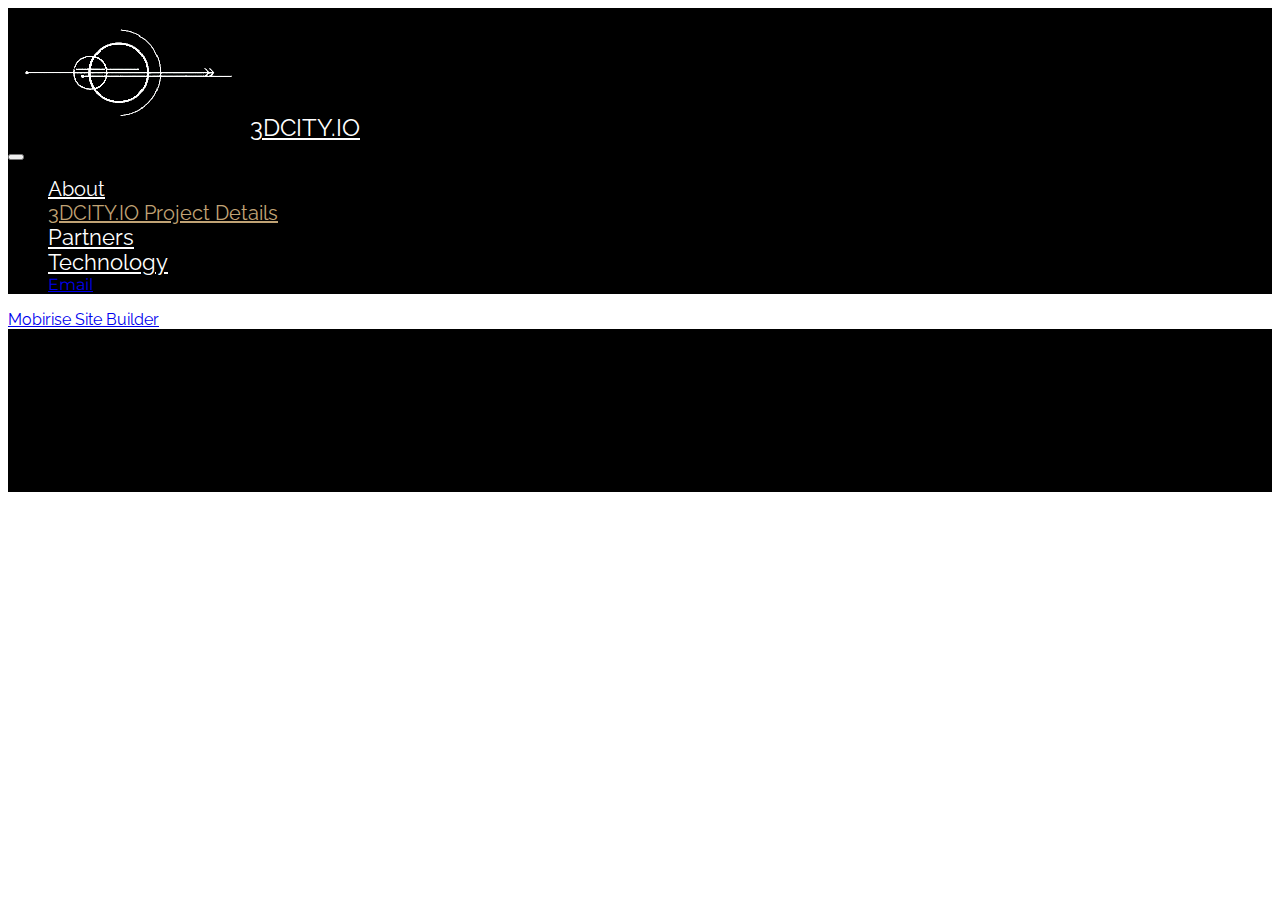
==== about.html @ acca50b5 "create github pages" ====
<!DOCTYPE html>
<html>
<head>
  <!-- Site made with Mobirise Website Builder v3.12.1, https://mobirise.com -->
  <meta charset="UTF-8">
  <meta http-equiv="X-UA-Compatible" content="IE=edge">
  <meta name="generator" content="Mobirise v3.12.1, mobirise.com">
  <meta name="viewport" content="width=device-width, initial-scale=1">
  <link rel="shortcut icon" href="assets/images/favicon-238x128.png" type="image/x-icon">
  <meta name="description" content="About 3Dcity.io">
  <title>About Project 3DCity.io</title>
  <link rel="stylesheet" href="https://fonts.googleapis.com/css?family=Lora:400,700,400italic,700italic&amp;subset=latin">
  <link rel="stylesheet" href="https://fonts.googleapis.com/css?family=Montserrat:400,700">
  <link rel="stylesheet" href="https://fonts.googleapis.com/css?family=Raleway:100,100i,200,200i,300,300i,400,400i,500,500i,600,600i,700,700i,800,800i,900,900i">
  <link rel="stylesheet" href="assets/bootstrap-material-design-font/css/material.css">
  <link rel="stylesheet" href="assets/tether/tether.min.css">
  <link rel="stylesheet" href="assets/bootstrap/css/bootstrap.min.css">
  <link rel="stylesheet" href="assets/dropdown/css/style.css">
  <link rel="stylesheet" href="assets/animate.css/animate.min.css">
  <link rel="stylesheet" href="assets/theme/css/style.css">
  <link rel="stylesheet" href="assets/mobirise/css/mbr-additional.css" type="text/css">
  
  
  
</head>
<body>
<section id="menu-0">

    <nav class="navbar navbar-dropdown bg-color transparent navbar-fixed-top">
        <div class="container">

            <div class="mbr-table">
                <div class="mbr-table-cell">

                    <div class="navbar-brand">
                        <a href="http://3dcity.io" class="navbar-logo"><img src="assets/images/favicon-238x128.png" alt="Mobirise"></a>
                        <a class="navbar-caption text-white" href="http://3dcity.io">3DCITY.IO</a>
                    </div>

                </div>
                <div class="mbr-table-cell">

                    <button class="navbar-toggler pull-xs-right hidden-md-up" type="button" data-toggle="collapse" data-target="#exCollapsingNavbar">
                        <div class="hamburger-icon"></div>
                    </button>

                    <ul class="nav-dropdown collapse pull-xs-right nav navbar-nav navbar-toggleable-sm" id="exCollapsingNavbar"><li class="nav-item"><a class="nav-link link" href="#top">About</a></li><li class="nav-item dropdown open"><a class="nav-link link dropdown-toggle" data-toggle="dropdown-submenu" href="http://3dcity.io" aria-expanded="true">3DCITY.IO Project Details</a><div class="dropdown-menu"><a class="dropdown-item" href="partners.html">Partners<br></a><a class="dropdown-item" href="https://mobirise.com/">Technology</a><a class="dropdown-item" href="https://mobirise.com/"></a></div></li><li class="nav-item nav-btn"><a class="nav-link btn btn-white btn-white-outline" href="mailto:info@3dcity.io">Email</a></li></ul>
                    <button hidden="" class="navbar-toggler navbar-close" type="button" data-toggle="collapse" data-target="#exCollapsingNavbar">
                        <div class="close-icon"></div>
                    </button>

                </div>
            </div>

        </div>
    </nav>

</section>

<section class="engine"><a rel="external" href="https://mobirise.com">Mobirise Site Builder</a></section><footer class="mbr-small-footer mbr-section mbr-section-nopadding mbr-after-navbar" id="footer1-1" style="background-color: rgb(0, 0, 0); padding-top: 3.5rem; padding-bottom: 3.5rem;">
    
    <div class="container">
        <p class="text-xs-center">Copyright (c) 2017 3DCity.IO</p>
    </div>
</footer>


  <script src="assets/web/assets/jquery/jquery.min.js"></script>
  <script src="assets/tether/tether.min.js"></script>
  <script src="assets/bootstrap/js/bootstrap.min.js"></script>
  <script src="assets/smooth-scroll/smooth-scroll.js"></script>
  <script src="assets/dropdown/js/script.min.js"></script>
  <script src="assets/touch-swipe/jquery.touch-swipe.min.js"></script>
  <script src="assets/viewport-checker/jquery.viewportchecker.js"></script>
  <script src="assets/theme/js/script.js"></script>
  
  
  <input name="animation" type="hidden">
  </body>
</html>
---- assets/mobirise/css/mbr-additional.css ----
@import url(https://fonts.googleapis.com/css?family=Montserrat:400,700);
@import url(https://fonts.googleapis.com/css?family=Lora:400,700);
@import url(https://fonts.googleapis.com/css?family=Raleway:400,300,700);



body,
input,
textarea,
.mbr-company .list-group-text {
  font-family: 'Raleway', sans-serif;
}
.mbr-footer-content li,
.mbr-footer .mbr-contacts li {
  font-family: 'Raleway', sans-serif;
}
.btn,
.alert,
h1,
h2,
h3,
h4,
h5,
h6,
.h1,
.h2,
.h3,
.h4,
.h5,
.h6,
.display-1,
.display-2,
.display-3,
.display-4,
.mbr-figure .mbr-figure-caption,
.mbr-gallery-title,
.mbr-map [data-state-details],
.mbr-price {
  font-family: 'Montserrat', sans-serif;
}
.mbr-footer-content h1,
.mbr-footer .mbr-contacts h1,
.mbr-footer-content h2,
.mbr-footer .mbr-contacts h2,
.mbr-footer-content h3,
.mbr-footer .mbr-contacts h3,
.mbr-footer-content h4,
.mbr-footer .mbr-contacts h4,
.mbr-footer-content p strong,
.mbr-footer .mbr-contacts p strong,
.mbr-footer-content strong,
.mbr-footer .mbr-contacts strong {
  font-family: 'Montserrat', sans-serif;
}
.btn-sm,
.lead a,
.lead blockquote,
.mbr-section-subtitle,
.mbr-section-hero .mbr-section-lead,
.mbr-cards .card-subtitle,
.mbr-testimonial .card-block {
  font-family: 'Lora', serif;
}
.mbr-author-name {
  font-family: 'Montserrat', sans-serif;
}
.mbr-author-desc {
  font-family: 'Lora', serif;
}
.mbr-plan-title {
  font-family: 'Montserrat', sans-serif;
}
.mbr-plan-subtitle,
.mbr-plan-price-desc {
  font-family: 'Lora', serif;
}
.bg-primary {
  background-color: #c0a375 !important;
}
.bg-success {
  background-color: #90a878 !important;
}
.bg-info {
  background-color: #7e9b9f !important;
}
.bg-warning {
  background-color: #f3c649 !important;
}
.bg-danger {
  background-color: #f28281 !important;
}
.btn-primary {
  background-color: #c0a375;
  border-color: #c0a375;
  color: #ffffff;
}
.btn-primary:hover,
.btn-primary:focus,
.btn-primary.focus,
.btn-primary:active,
.btn-primary.active {
  color: #ffffff;
  background-color: #a07e49;
  border-color: #a07e49;
}
.btn-primary.disabled,
.btn-primary:disabled {
  color: #ffffff !important;
  background-color: #a07e49 !important;
  border-color: #a07e49 !important;
}
.btn-secondary {
  background-color: #bfcecb;
  border-color: #bfcecb;
  color: #ffffff;
}
.btn-secondary:hover,
.btn-secondary:focus,
.btn-secondary.focus,
.btn-secondary:active,
.btn-secondary.active {
  color: #ffffff;
  background-color: #94ada8;
  border-color: #94ada8;
}
.btn-secondary.disabled,
.btn-secondary:disabled {
  color: #ffffff !important;
  background-color: #94ada8 !important;
  border-color: #94ada8 !important;
}
.btn-info {
  background-color: #7e9b9f;
  border-color: #7e9b9f;
  color: #ffffff;
}
.btn-info:hover,
.btn-info:focus,
.btn-info.focus,
.btn-info:active,
.btn-info.active {
  color: #ffffff;
  background-color: #597478;
  border-color: #597478;
}
.btn-info.disabled,
.btn-info:disabled {
  color: #ffffff !important;
  background-color: #597478 !important;
  border-color: #597478 !important;
}
.btn-success {
  background-color: #90a878;
  border-color: #90a878;
  color: #ffffff;
}
.btn-success:hover,
.btn-success:focus,
.btn-success.focus,
.btn-success:active,
.btn-success.active {
  color: #ffffff;
  background-color: #6a8153;
  border-color: #6a8153;
}
.btn-success.disabled,
.btn-success:disabled {
  color: #ffffff !important;
  background-color: #6a8153 !important;
  border-color: #6a8153 !important;
}
.btn-warning {
  background-color: #f3c649;
  border-color: #f3c649;
  color: #ffffff;
}
.btn-warning:hover,
.btn-warning:focus,
.btn-warning.focus,
.btn-warning:active,
.btn-warning.active {
  color: #ffffff;
  background-color: #e1a90f;
  border-color: #e1a90f;
}
.btn-warning.disabled,
.btn-warning:disabled {
  color: #ffffff !important;
  background-color: #e1a90f !important;
  border-color: #e1a90f !important;
}
.btn-danger {
  background-color: #f28281;
  border-color: #f28281;
  color: #ffffff;
}
.btn-danger:hover,
.btn-danger:focus,
.btn-danger.focus,
.btn-danger:active,
.btn-danger.active {
  color: #ffffff;
  background-color: #eb3d3c;
  border-color: #eb3d3c;
}
.btn-danger.disabled,
.btn-danger:disabled {
  color: #ffffff !important;
  background-color: #eb3d3c !important;
  border-color: #eb3d3c !important;
}
.btn-primary-outline {
  background: none;
  border-color: #8e7041;
  color: #8e7041;
}
.btn-primary-outline:hover,
.btn-primary-outline:focus,
.btn-primary-outline.focus,
.btn-primary-outline:active,
.btn-primary-outline.active {
  color: #ffffff;
  background-color: #c0a375;
  border-color: #c0a375;
}
.btn-primary-outline.disabled,
.btn-primary-outline:disabled {
  color: #ffffff !important;
  background-color: #c0a375 !important;
  border-color: #c0a375 !important;
}
.btn-secondary-outline {
  background: none;
  border-color: #85a29c;
  color: #85a29c;
}
.btn-secondary-outline:hover,
.btn-secondary-outline:focus,
.btn-secondary-outline.focus,
.btn-secondary-outline:active,
.btn-secondary-outline.active {
  color: #ffffff;
  background-color: #bfcecb;
  border-color: #bfcecb;
}
.btn-secondary-outline.disabled,
.btn-secondary-outline:disabled {
  color: #ffffff !important;
  background-color: #bfcecb !important;
  border-color: #bfcecb !important;
}
.btn-info-outline {
  background: none;
  border-color: #4e6669;
  color: #4e6669;
}
.btn-info-outline:hover,
.btn-info-outline:focus,
.btn-info-outline.focus,
.btn-info-outline:active,
.btn-info-outline.active {
  color: #ffffff;
  background-color: #7e9b9f;
  border-color: #7e9b9f;
}
.btn-info-outline.disabled,
.btn-info-outline:disabled {
  color: #ffffff !important;
  background-color: #7e9b9f !important;
  border-color: #7e9b9f !important;
}
.btn-success-outline {
  background: none;
  border-color: #5d7149;
  color: #5d7149;
}
.btn-success-outline:hover,
.btn-success-outline:focus,
.btn-success-outline.focus,
.btn-success-outline:active,
.btn-success-outline.active {
  color: #ffffff;
  background-color: #90a878;
  border-color: #90a878;
}
.btn-success-outline.disabled,
.btn-success-outline:disabled {
  color: #ffffff !important;
  background-color: #90a878 !important;
  border-color: #90a878 !important;
}
.btn-warning-outline {
  background: none;
  border-color: #c9970d;
  color: #c9970d;
}
.btn-warning-outline:hover,
.btn-warning-outline:focus,
.btn-warning-outline.focus,
.btn-warning-outline:active,
.btn-warning-outline.active {
  color: #ffffff;
  background-color: #f3c649;
  border-color: #f3c649;
}
.btn-warning-outline.disabled,
.btn-warning-outline:disabled {
  color: #ffffff !important;
  background-color: #f3c649 !important;
  border-color: #f3c649 !important;
}
.btn-danger-outline {
  background: none;
  border-color: #e82625;
  color: #e82625;
}
.btn-danger-outline:hover,
.btn-danger-outline:focus,
.btn-danger-outline.focus,
.btn-danger-outline:active,
.btn-danger-outline.active {
  color: #ffffff;
  background-color: #f28281;
  border-color: #f28281;
}
.btn-danger-outline.disabled,
.btn-danger-outline:disabled {
  color: #ffffff !important;
  background-color: #f28281 !important;
  border-color: #f28281 !important;
}
.text-primary {
  color: #c0a375 !important;
}
.text-success {
  color: #90a878 !important;
}
.text-info {
  color: #7e9b9f !important;
}
.text-warning {
  color: #f3c649 !important;
}
.text-danger {
  color: #f28281 !important;
}
.alert-success {
  background-color: #90a878;
}
.alert-info {
  background-color: #7e9b9f;
}
.alert-warning {
  background-color: #f3c649;
}
.alert-danger {
  background-color: #f28281;
}
.btn-social {
  border-color: #c0a375;
}
.btn-social:hover {
  background: #c0a375;
}
.mbr-company .list-group-item.active .list-group-text {
  color: #c0a375;
}
.mbr-footer p a,
.mbr-footer ul a {
  color: #c0a375;
}
.mbr-footer-content li::before,
.mbr-footer .mbr-contacts li::before {
  background: #c0a375;
}
.mbr-footer-content li a:hover,
.mbr-footer .mbr-contacts li a:hover {
  color: #c0a375;
}
.lead a,
.lead a:hover {
  color: #c0a375;
}
.lead blockquote {
  border-color: #c0a375;
}
.mbr-plan-header.bg-primary .mbr-plan-subtitle,
.mbr-plan-header.bg-primary .mbr-plan-price-desc {
  color: #e8ddcd;
}
.mbr-plan-header.bg-success .mbr-plan-subtitle,
.mbr-plan-header.bg-success .mbr-plan-price-desc {
  color: #d0dac6;
}
.mbr-plan-header.bg-info .mbr-plan-subtitle,
.mbr-plan-header.bg-info .mbr-plan-price-desc {
  color: #c7d4d5;
}
.mbr-plan-header.bg-warning .mbr-plan-subtitle,
.mbr-plan-header.bg-warning .mbr-plan-price-desc {
  color: #ffffff;
}
.mbr-plan-header.bg-danger .mbr-plan-subtitle,
.mbr-plan-header.bg-danger .mbr-plan-price-desc {
  color: #ffffff;
}
.mbr-small-footer a,
.mbr-gallery-filter li:hover {
  color: #c0a375;
}
.scrollToTop_wraper {
  opacity: 0 !important;
}
#menu-0 .hide-buttons .nav-btn {
  display: none !important;
}
#menu-0 .navbar-caption {
  color: #ffffff;
  font-size: 24px;
}
#menu-0 .navbar-toggler {
  color: #ffffff;
}
#menu-0 .link,
#menu-0 .dropdown-item {
  color: #ffffff;
}
#menu-0 .link {
  font-size: 1.25rem;
}
#menu-0 .dropdown-item,
#menu-0 .nav-dropdown-sm .link {
  font-size: 1.354rem;
}
#menu-0 .link:hover,
#menu-0 .dropdown-item:hover,
#menu-0 .link:focus,
#menu-0 .dropdown-item:focus {
  color: #c0a375;
}
#menu-0 .link[aria-expanded="true"],
#menu-0 .dropdown-menu {
  background: #000000;
}
#menu-0 .nav-dropdown-sm .link:focus,
#menu-0 .nav-dropdown-sm .link:hover,
#menu-0 .nav-dropdown-sm .dropdown-item:focus,
#menu-0 .nav-dropdown-sm .dropdown-item:hover {
  background: #000000!important;
}
#menu-0 .navbar,
#menu-0 .nav-dropdown-sm,
#menu-0 .nav-dropdown-sm .link[aria-expanded="true"],
#menu-0 .nav-dropdown-sm .dropdown-menu {
  background: #000000;
}
#menu-0 .bg-color.transparent .link {
  color: #ffffff;
  transition: none;
}
#menu-0 .bg-color.transparent.opened .link {
  transition: color 0.2s ease-in-out;
}
#menu-0 .bg-color.transparent.opened .link:hover,
#menu-0 .bg-color.transparent.opened .link:focus {
  color: #c0a375;
}
#menu-0 .link[aria-expanded="true"],
#menu-0 .dropdown-item[aria-expanded="true"] {
  color: #c0a375!important;
}
#menu-0 .close-icon::before,
#menu-0 .close-icon::after {
  background-color: #ffffff;
}
#content5-8 .mbr-section-title,
#content5-8 p {
  color: #fff;
}
#menu-0 .hide-buttons .nav-btn {
  display: none !important;
}
#menu-0 .navbar-caption {
  color: #ffffff;
  font-size: 24px;
}
#menu-0 .navbar-toggler {
  color: #ffffff;
}
#menu-0 .link,
#menu-0 .dropdown-item {
  color: #ffffff;
}
#menu-0 .link {
  font-size: 1.25rem;
}
#menu-0 .dropdown-item,
#menu-0 .nav-dropdown-sm .link {
  font-size: 1.354rem;
}
#menu-0 .link:hover,
#menu-0 .dropdown-item:hover,
#menu-0 .link:focus,
#menu-0 .dropdown-item:focus {
  color: #c0a375;
}
#menu-0 .link[aria-expanded="true"],
#menu-0 .dropdown-menu {
  background: #000000;
}
#menu-0 .nav-dropdown-sm .link:focus,
#menu-0 .nav-dropdown-sm .link:hover,
#menu-0 .nav-dropdown-sm .dropdown-item:focus,
#menu-0 .nav-dropdown-sm .dropdown-item:hover {
  background: #000000!important;
}
#menu-0 .navbar,
#menu-0 .nav-dropdown-sm,
#menu-0 .nav-dropdown-sm .link[aria-expanded="true"],
#menu-0 .nav-dropdown-sm .dropdown-menu {
  background: #000000;
}
#menu-0 .bg-color.transparent .link {
  color: #ffffff;
  transition: none;
}
#menu-0 .bg-color.transparent.opened .link {
  transition: color 0.2s ease-in-out;
}
#menu-0 .bg-color.transparent.opened .link:hover,
#menu-0 .bg-color.transparent.opened .link:focus {
  color: #c0a375;
}
#menu-0 .link[aria-expanded="true"],
#menu-0 .dropdown-item[aria-expanded="true"] {
  color: #c0a375!important;
}
#menu-0 .close-icon::before,
#menu-0 .close-icon::after {
  background-color: #ffffff;
}
#menu-2 .hide-buttons .nav-btn {
  display: none !important;
}
#menu-2 .navbar-caption {
  color: #ffffff;
  font-size: 24px;
}
#menu-2 .navbar-toggler {
  color: #ffffff;
}
#menu-2 .link,
#menu-2 .dropdown-item {
  color: #ffffff;
}
#menu-2 .link {
  font-size: 1.25rem;
}
#menu-2 .dropdown-item,
#menu-2 .nav-dropdown-sm .link {
  font-size: 1.354rem;
}
#menu-2 .link:hover,
#menu-2 .dropdown-item:hover,
#menu-2 .link:focus,
#menu-2 .dropdown-item:focus {
  color: #c0a375;
}
#menu-2 .link[aria-expanded="true"],
#menu-2 .dropdown-menu {
  background: #000000;
}
#menu-2 .nav-dropdown-sm .link:focus,
#menu-2 .nav-dropdown-sm .link:hover,
#menu-2 .nav-dropdown-sm .dropdown-item:focus,
#menu-2 .nav-dropdown-sm .dropdown-item:hover {
  background: #000000!important;
}
#menu-2 .navbar,
#menu-2 .nav-dropdown-sm,
#menu-2 .nav-dropdown-sm .link[aria-expanded="true"],
#menu-2 .nav-dropdown-sm .dropdown-menu {
  background: #000000;
}
#menu-2 .bg-color.transparent .link {
  color: #ffffff;
  transition: none;
}
#menu-2 .bg-color.transparent.opened .link {
  transition: color 0.2s ease-in-out;
}
#menu-2 .bg-color.transparent.opened .link:hover,
#menu-2 .bg-color.transparent.opened .link:focus {
  color: #c0a375;
}
#menu-2 .link[aria-expanded="true"],
#menu-2 .dropdown-item[aria-expanded="true"] {
  color: #c0a375!important;
}
#menu-2 .close-icon::before,
#menu-2 .close-icon::after {
  background-color: #ffffff;
}
#menu-4 .hide-buttons .nav-btn {
  display: none !important;
}
#menu-4 .navbar-caption {
  color: #ffffff;
  font-size: 24px;
}
#menu-4 .navbar-toggler {
  color: #ffffff;
}
#menu-4 .link,
#menu-4 .dropdown-item {
  color: #ffffff;
}
#menu-4 .link {
  font-size: 1.25rem;
}
#menu-4 .dropdown-item,
#menu-4 .nav-dropdown-sm .link {
  font-size: 1.354rem;
}
#menu-4 .link:hover,
#menu-4 .dropdown-item:hover,
#menu-4 .link:focus,
#menu-4 .dropdown-item:focus {
  color: #c0a375;
}
#menu-4 .link[aria-expanded="true"],
#menu-4 .dropdown-menu {
  background: #000000;
}
#menu-4 .nav-dropdown-sm .link:focus,
#menu-4 .nav-dropdown-sm .link:hover,
#menu-4 .nav-dropdown-sm .dropdown-item:focus,
#menu-4 .nav-dropdown-sm .dropdown-item:hover {
  background: #000000!important;
}
#menu-4 .navbar,
#menu-4 .nav-dropdown-sm,
#menu-4 .nav-dropdown-sm .link[aria-expanded="true"],
#menu-4 .nav-dropdown-sm .dropdown-menu {
  background: #000000;
}
#menu-4 .bg-color.transparent .link {
  color: #ffffff;
  transition: none;
}
#menu-4 .bg-color.transparent.opened .link {
  transition: color 0.2s ease-in-out;
}
#menu-4 .bg-color.transparent.opened .link:hover,
#menu-4 .bg-color.transparent.opened .link:focus {
  color: #c0a375;
}
#menu-4 .link[aria-expanded="true"],
#menu-4 .dropdown-item[aria-expanded="true"] {
  color: #c0a375!important;
}
#menu-4 .close-icon::before,
#menu-4 .close-icon::after {
  background-color: #ffffff;
}
#content5-7 .mbr-section-title,
#content5-7 p {
  color: #fff;
}
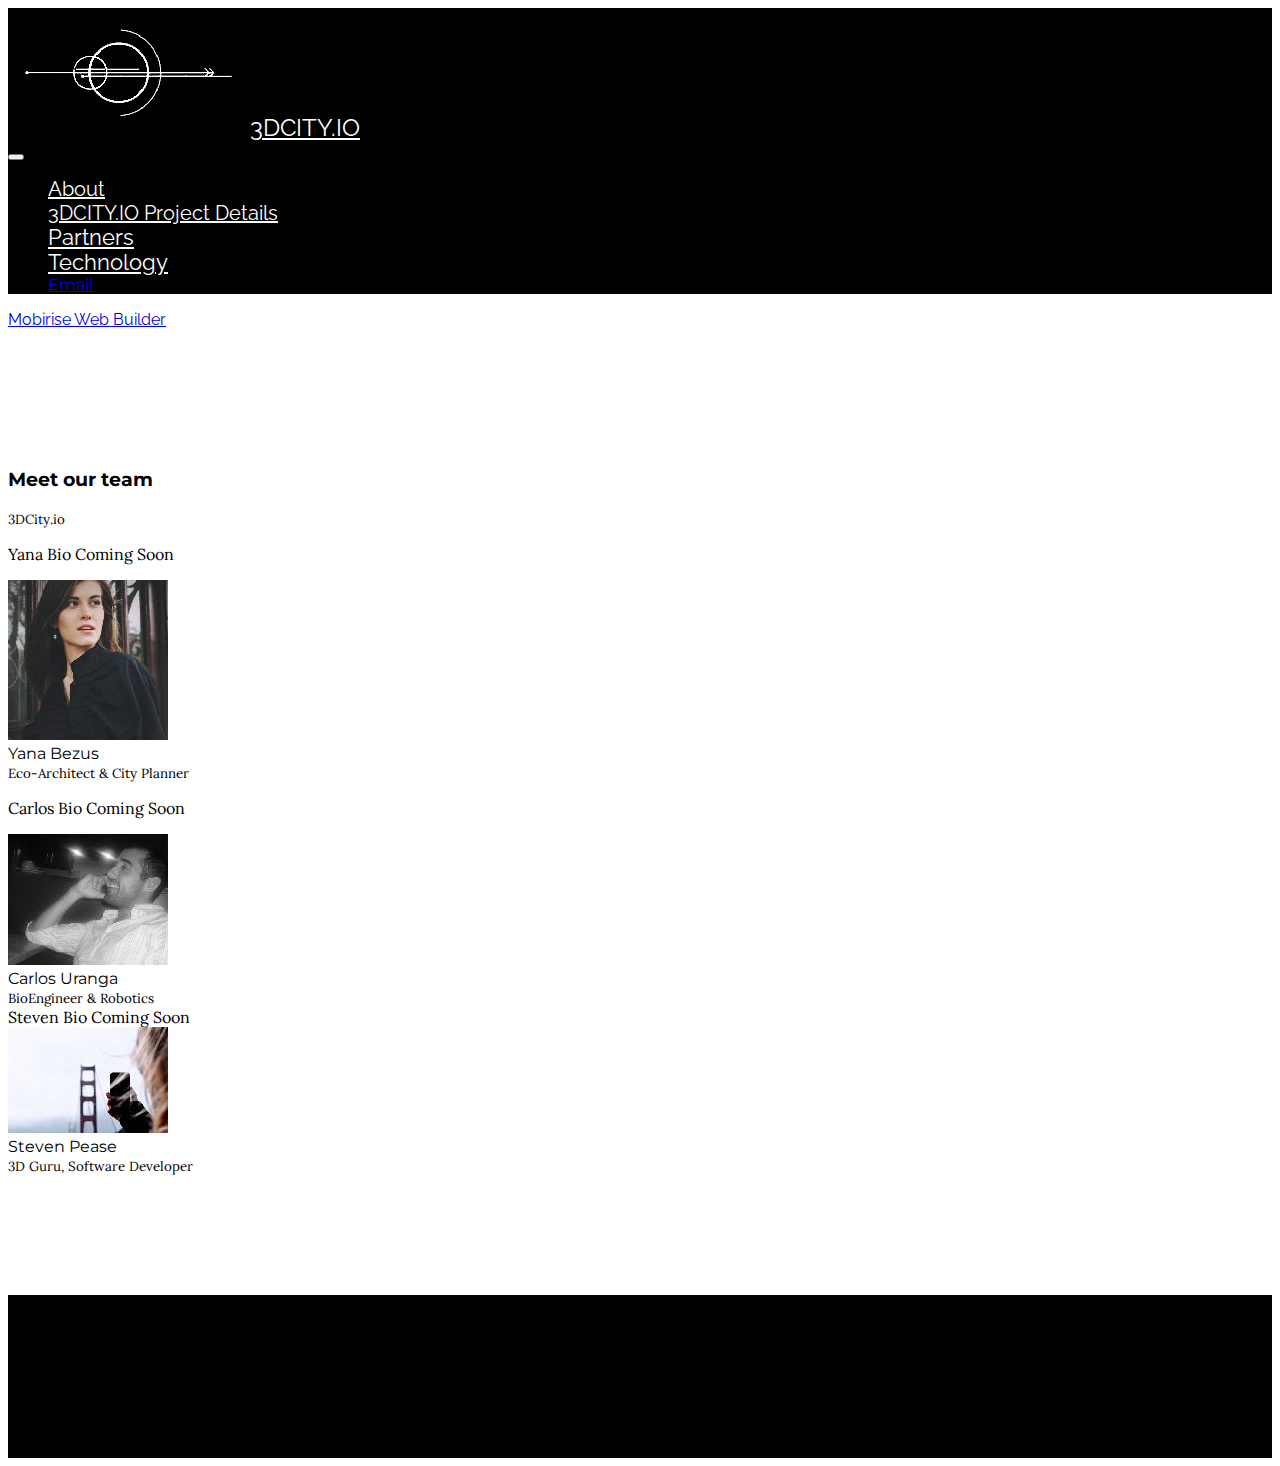
==== commit 11328a0a: "create github pages" ====
--- a/about.html
+++ b/about.html
@@ -7,8 +7,8 @@
   <meta name="generator" content="Mobirise v3.12.1, mobirise.com">
   <meta name="viewport" content="width=device-width, initial-scale=1">
   <link rel="shortcut icon" href="assets/images/favicon-238x128.png" type="image/x-icon">
-  <meta name="description" content="About 3Dcity.io">
-  <title>About Project 3DCity.io</title>
+  <meta name="description" content="">
+  <title>About</title>
   <link rel="stylesheet" href="https://fonts.googleapis.com/css?family=Lora:400,700,400italic,700italic&amp;subset=latin">
   <link rel="stylesheet" href="https://fonts.googleapis.com/css?family=Montserrat:400,700">
   <link rel="stylesheet" href="https://fonts.googleapis.com/css?family=Raleway:100,100i,200,200i,300,300i,400,400i,500,500i,600,600i,700,700i,800,800i,900,900i">
@@ -24,7 +24,7 @@
   
 </head>
 <body>
-<section id="menu-0">
+<section id="menu-b">
 
     <nav class="navbar navbar-dropdown bg-color transparent navbar-fixed-top">
         <div class="container">
@@ -44,7 +44,7 @@
                         <div class="hamburger-icon"></div>
                     </button>
 
-                    <ul class="nav-dropdown collapse pull-xs-right nav navbar-nav navbar-toggleable-sm" id="exCollapsingNavbar"><li class="nav-item"><a class="nav-link link" href="#top">About</a></li><li class="nav-item dropdown open"><a class="nav-link link dropdown-toggle" data-toggle="dropdown-submenu" href="http://3dcity.io" aria-expanded="true">3DCITY.IO Project Details</a><div class="dropdown-menu"><a class="dropdown-item" href="partners.html">Partners<br></a><a class="dropdown-item" href="https://mobirise.com/">Technology</a><a class="dropdown-item" href="https://mobirise.com/"></a></div></li><li class="nav-item nav-btn"><a class="nav-link btn btn-white btn-white-outline" href="mailto:info@3dcity.io">Email</a></li></ul>
+                    <ul class="nav-dropdown collapse pull-xs-right nav navbar-nav navbar-toggleable-sm" id="exCollapsingNavbar"><li class="nav-item"><a class="nav-link link" href="#top">About</a></li><li class="nav-item dropdown"><a class="nav-link link dropdown-toggle" data-toggle="dropdown-submenu" href="http://3dcity.io" aria-expanded="false">3DCITY.IO Project Details</a><div class="dropdown-menu"><a class="dropdown-item" href="partners.html">Partners<br></a><a class="dropdown-item" href="https://mobirise.com/">Technology</a><a class="dropdown-item" href="https://mobirise.com/"></a></div></li><li class="nav-item nav-btn"><a class="nav-link btn btn-white btn-white-outline" href="mailto:info@3dcity.io">Email</a></li></ul>
                     <button hidden="" class="navbar-toggler navbar-close" type="button" data-toggle="collapse" data-target="#exCollapsingNavbar">
                         <div class="close-icon"></div>
                     </button>
@@ -57,7 +57,67 @@
 
 </section>
 
-<section class="engine"><a rel="external" href="https://mobirise.com">Mobirise Site Builder</a></section><footer class="mbr-small-footer mbr-section mbr-section-nopadding mbr-after-navbar" id="footer1-1" style="background-color: rgb(0, 0, 0); padding-top: 3.5rem; padding-bottom: 3.5rem;">
+<section class="engine"><a rel="external" href="https://mobirise.com">Mobirise Web Builder</a></section><section class="mbr-section mbr-after-navbar" id="testimonials1-d" style="background-color: rgb(255, 255, 255); padding-top: 120px; padding-bottom: 120px;">
+
+    
+
+        <div class="mbr-section mbr-section__container mbr-section__container--middle">
+            <div class="container">
+                <div class="row">
+                    <div class="col-xs-12 text-xs-center">
+                        <h3 class="mbr-section-title display-2">Meet our team</h3>
+                        <small class="mbr-section-subtitle">3DCity.io</small>
+                    </div>
+                </div>
+            </div>
+        </div>
+
+
+    <div class="mbr-testimonials mbr-section mbr-section-nopadding">
+        <div class="container">
+            <div class="row">
+
+                <div class="col-xs-12 col-lg-4">
+
+                    <div class="mbr-testimonial card mbr-testimonial-lg">
+                        <div class="card-block"><p>Yana Bio Coming Soon</p></div>
+                        <div class="mbr-author card-footer">
+                            <div class="mbr-author-img"><img src="assets/images/yanita-160x160.jpg" class="img-circle"></div>
+                            <div class="mbr-author-name">Yana Bezus</div>
+                            <small class="mbr-author-desc">Eco-Architect &amp; City Planner</small>
+                        </div>
+                    </div>
+                </div><div class="col-xs-12 col-lg-4">
+
+                    <div class="mbr-testimonial card mbr-testimonial-lg">
+                        <div class="card-block"><p>Carlos Bio Coming Soon</p></div>
+                        <div class="mbr-author card-footer">
+                            <div class="mbr-author-img"><img src="assets/images/carlos-profile-160x131.jpg" class="img-circle"></div>
+                            <div class="mbr-author-name">Carlos Uranga</div>
+                            <small class="mbr-author-desc">BioEngineer &amp; Robotics</small>
+                        </div>
+                    </div>
+                </div><div class="col-xs-12 col-lg-4">
+
+                    <div class="mbr-testimonial card mbr-testimonial-lg">
+                        <div class="card-block">Steven Bio Coming Soon</div>
+                        <div class="mbr-author card-footer">
+                            <div class="mbr-author-img"><img src="assets/images/mbr-160x106.jpg" class="img-circle"></div>
+                            <div class="mbr-author-name">Steven Pease</div>
+                            <small class="mbr-author-desc">3D Guru, Software Developer</small>
+                        </div>
+                    </div>
+                </div>
+
+            </div>
+
+        </div>
+
+    </div>
+
+</section>
+
+<footer class="mbr-small-footer mbr-section mbr-section-nopadding" id="footer1-c" style="background-color: rgb(0, 0, 0); padding-top: 3.5rem; padding-bottom: 3.5rem;">
     
     <div class="container">
         <p class="text-xs-center">Copyright (c) 2017 3DCity.IO</p>
--- a/assets/mobirise/css/mbr-additional.css
+++ b/assets/mobirise/css/mbr-additional.css
@@ -477,68 +477,6 @@
 #content5-8 p {
   color: #fff;
 }
-#menu-0 .hide-buttons .nav-btn {
-  display: none !important;
-}
-#menu-0 .navbar-caption {
-  color: #ffffff;
-  font-size: 24px;
-}
-#menu-0 .navbar-toggler {
-  color: #ffffff;
-}
-#menu-0 .link,
-#menu-0 .dropdown-item {
-  color: #ffffff;
-}
-#menu-0 .link {
-  font-size: 1.25rem;
-}
-#menu-0 .dropdown-item,
-#menu-0 .nav-dropdown-sm .link {
-  font-size: 1.354rem;
-}
-#menu-0 .link:hover,
-#menu-0 .dropdown-item:hover,
-#menu-0 .link:focus,
-#menu-0 .dropdown-item:focus {
-  color: #c0a375;
-}
-#menu-0 .link[aria-expanded="true"],
-#menu-0 .dropdown-menu {
-  background: #000000;
-}
-#menu-0 .nav-dropdown-sm .link:focus,
-#menu-0 .nav-dropdown-sm .link:hover,
-#menu-0 .nav-dropdown-sm .dropdown-item:focus,
-#menu-0 .nav-dropdown-sm .dropdown-item:hover {
-  background: #000000!important;
-}
-#menu-0 .navbar,
-#menu-0 .nav-dropdown-sm,
-#menu-0 .nav-dropdown-sm .link[aria-expanded="true"],
-#menu-0 .nav-dropdown-sm .dropdown-menu {
-  background: #000000;
-}
-#menu-0 .bg-color.transparent .link {
-  color: #ffffff;
-  transition: none;
-}
-#menu-0 .bg-color.transparent.opened .link {
-  transition: color 0.2s ease-in-out;
-}
-#menu-0 .bg-color.transparent.opened .link:hover,
-#menu-0 .bg-color.transparent.opened .link:focus {
-  color: #c0a375;
-}
-#menu-0 .link[aria-expanded="true"],
-#menu-0 .dropdown-item[aria-expanded="true"] {
-  color: #c0a375!important;
-}
-#menu-0 .close-icon::before,
-#menu-0 .close-icon::after {
-  background-color: #ffffff;
-}
 #menu-2 .hide-buttons .nav-btn {
   display: none !important;
 }
@@ -667,3 +605,65 @@
 #content5-7 p {
   color: #fff;
 }
+#menu-b .hide-buttons .nav-btn {
+  display: none !important;
+}
+#menu-b .navbar-caption {
+  color: #ffffff;
+  font-size: 24px;
+}
+#menu-b .navbar-toggler {
+  color: #ffffff;
+}
+#menu-b .link,
+#menu-b .dropdown-item {
+  color: #ffffff;
+}
+#menu-b .link {
+  font-size: 1.25rem;
+}
+#menu-b .dropdown-item,
+#menu-b .nav-dropdown-sm .link {
+  font-size: 1.354rem;
+}
+#menu-b .link:hover,
+#menu-b .dropdown-item:hover,
+#menu-b .link:focus,
+#menu-b .dropdown-item:focus {
+  color: #c0a375;
+}
+#menu-b .link[aria-expanded="true"],
+#menu-b .dropdown-menu {
+  background: #000000;
+}
+#menu-b .nav-dropdown-sm .link:focus,
+#menu-b .nav-dropdown-sm .link:hover,
+#menu-b .nav-dropdown-sm .dropdown-item:focus,
+#menu-b .nav-dropdown-sm .dropdown-item:hover {
+  background: #000000!important;
+}
+#menu-b .navbar,
+#menu-b .nav-dropdown-sm,
+#menu-b .nav-dropdown-sm .link[aria-expanded="true"],
+#menu-b .nav-dropdown-sm .dropdown-menu {
+  background: #000000;
+}
+#menu-b .bg-color.transparent .link {
+  color: #ffffff;
+  transition: none;
+}
+#menu-b .bg-color.transparent.opened .link {
+  transition: color 0.2s ease-in-out;
+}
+#menu-b .bg-color.transparent.opened .link:hover,
+#menu-b .bg-color.transparent.opened .link:focus {
+  color: #c0a375;
+}
+#menu-b .link[aria-expanded="true"],
+#menu-b .dropdown-item[aria-expanded="true"] {
+  color: #c0a375!important;
+}
+#menu-b .close-icon::before,
+#menu-b .close-icon::after {
+  background-color: #ffffff;
+}
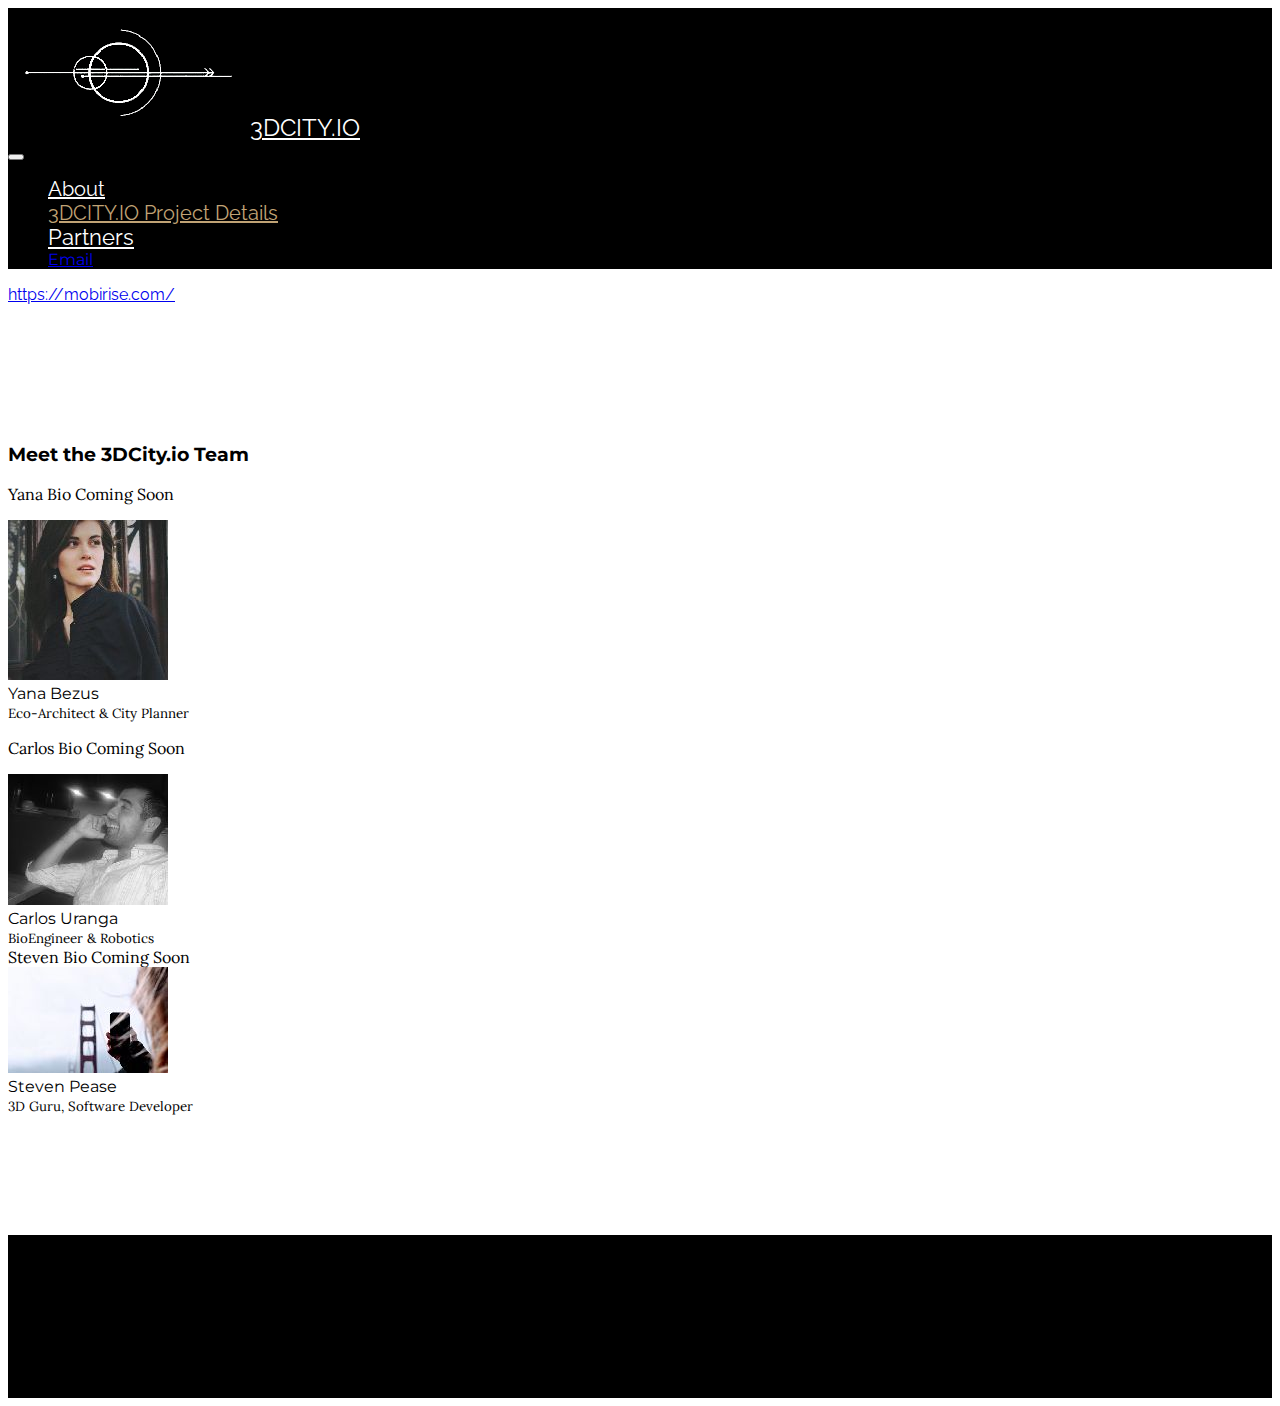
==== commit 81053490: "create github pages" ====
--- a/about.html
+++ b/about.html
@@ -44,7 +44,7 @@
                         <div class="hamburger-icon"></div>
                     </button>
 
-                    <ul class="nav-dropdown collapse pull-xs-right nav navbar-nav navbar-toggleable-sm" id="exCollapsingNavbar"><li class="nav-item"><a class="nav-link link" href="#top">About</a></li><li class="nav-item dropdown"><a class="nav-link link dropdown-toggle" data-toggle="dropdown-submenu" href="http://3dcity.io" aria-expanded="false">3DCITY.IO Project Details</a><div class="dropdown-menu"><a class="dropdown-item" href="partners.html">Partners<br></a><a class="dropdown-item" href="https://mobirise.com/">Technology</a><a class="dropdown-item" href="https://mobirise.com/"></a></div></li><li class="nav-item nav-btn"><a class="nav-link btn btn-white btn-white-outline" href="mailto:info@3dcity.io">Email</a></li></ul>
+                    <ul class="nav-dropdown collapse pull-xs-right nav navbar-nav navbar-toggleable-sm" id="exCollapsingNavbar"><li class="nav-item"><a class="nav-link link" href="about.html">About</a></li><li class="nav-item dropdown open"><a class="nav-link link dropdown-toggle" data-toggle="dropdown-submenu" href="http://3dcity.io" aria-expanded="true">3DCITY.IO Project Details</a><div class="dropdown-menu"><a class="dropdown-item" href="partners.html">Partners<br></a><a class="dropdown-item" href="https://mobirise.com/"></a></div></li><li class="nav-item nav-btn"><a class="nav-link btn btn-white btn-white-outline" href="mailto:info@3dcity.io">Email</a></li></ul>
                     <button hidden="" class="navbar-toggler navbar-close" type="button" data-toggle="collapse" data-target="#exCollapsingNavbar">
                         <div class="close-icon"></div>
                     </button>
@@ -57,7 +57,7 @@
 
 </section>
 
-<section class="engine"><a rel="external" href="https://mobirise.com">Mobirise Web Builder</a></section><section class="mbr-section mbr-after-navbar" id="testimonials1-d" style="background-color: rgb(255, 255, 255); padding-top: 120px; padding-bottom: 120px;">
+<section class="engine"><a rel="external" href="https://mobirise.com">https://mobirise.com/</a></section><section class="mbr-section mbr-after-navbar" id="testimonials1-d" style="background-color: rgb(255, 255, 255); padding-top: 120px; padding-bottom: 120px;">
 
     
 
@@ -65,8 +65,8 @@
             <div class="container">
                 <div class="row">
                     <div class="col-xs-12 text-xs-center">
-                        <h3 class="mbr-section-title display-2">Meet our team</h3>
-                        <small class="mbr-section-subtitle">3DCity.io</small>
+                        <h3 class="mbr-section-title display-2">Meet the 3DCity.io Team</h3>
+                        <small class="mbr-section-subtitle"></small>
                     </div>
                 </div>
             </div>
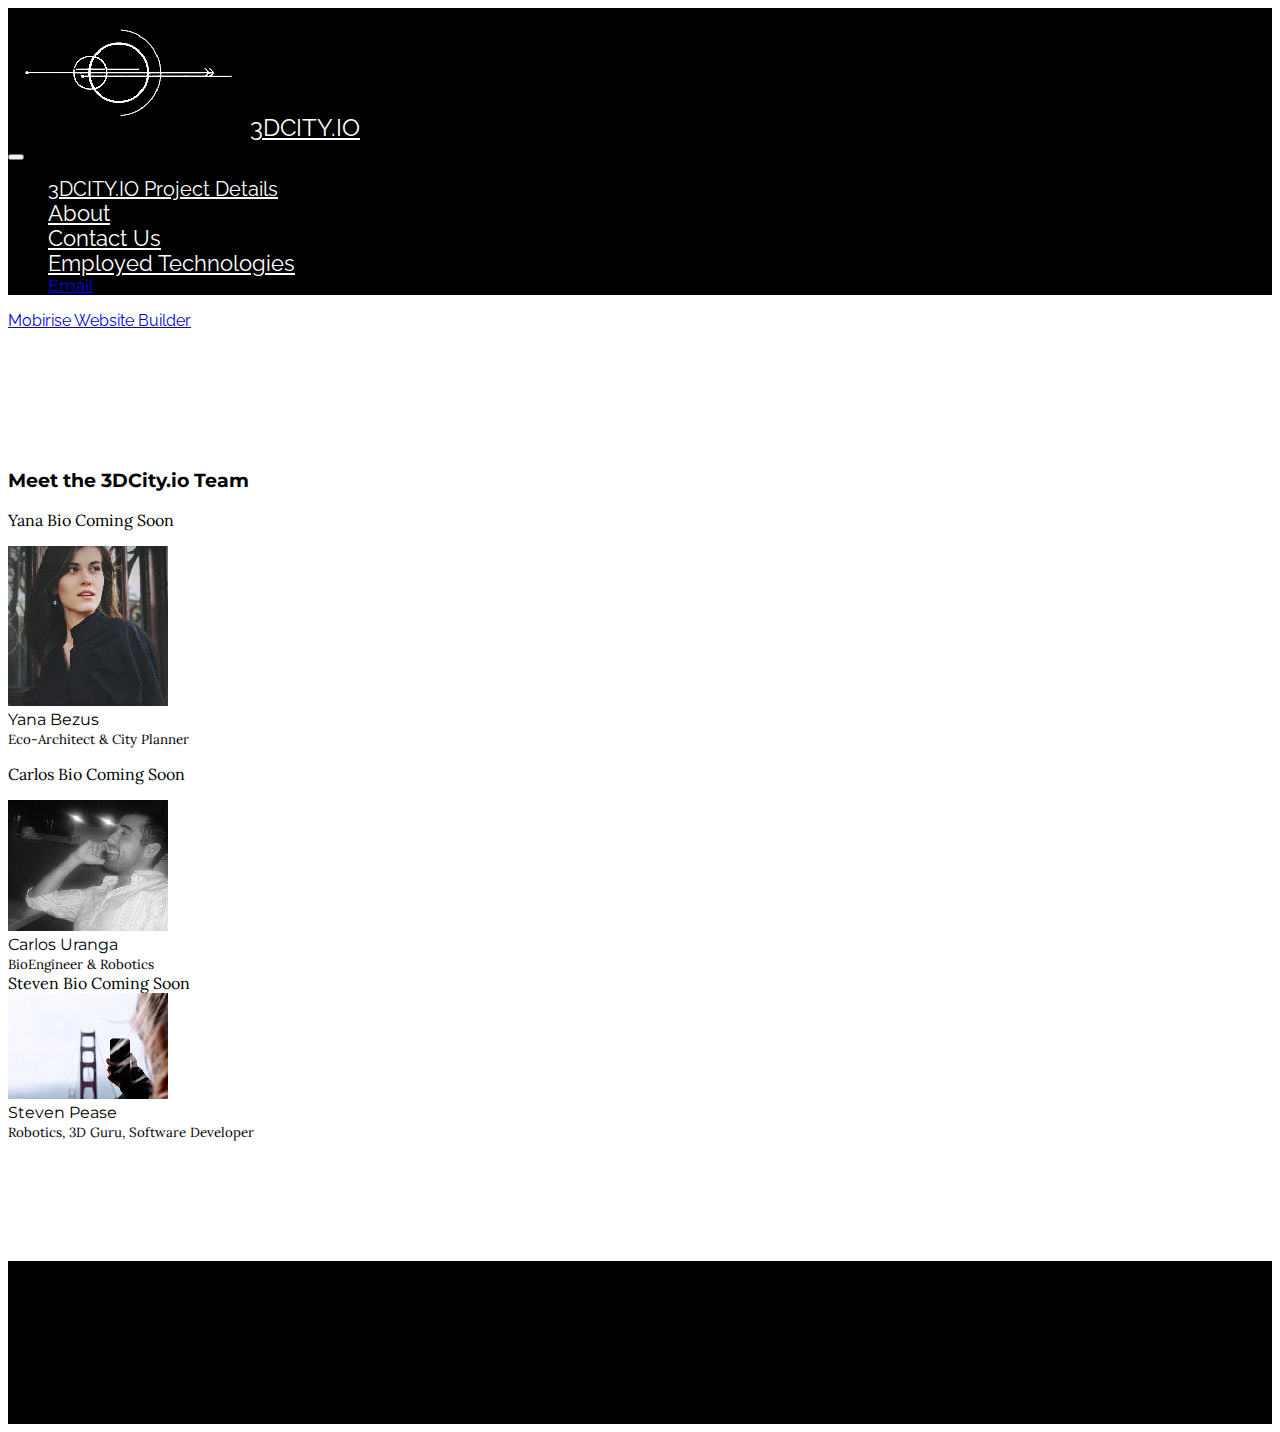
==== commit 150ef8ea: "create github pages" ====
--- a/about.html
+++ b/about.html
@@ -44,7 +44,7 @@
                         <div class="hamburger-icon"></div>
                     </button>
 
-                    <ul class="nav-dropdown collapse pull-xs-right nav navbar-nav navbar-toggleable-sm" id="exCollapsingNavbar"><li class="nav-item"><a class="nav-link link" href="about.html">About</a></li><li class="nav-item dropdown open"><a class="nav-link link dropdown-toggle" data-toggle="dropdown-submenu" href="http://3dcity.io" aria-expanded="true">3DCITY.IO Project Details</a><div class="dropdown-menu"><a class="dropdown-item" href="partners.html">Partners<br></a><a class="dropdown-item" href="https://mobirise.com/"></a></div></li><li class="nav-item nav-btn"><a class="nav-link btn btn-white btn-white-outline" href="mailto:info@3dcity.io">Email</a></li></ul>
+                    <ul class="nav-dropdown collapse pull-xs-right nav navbar-nav navbar-toggleable-sm" id="exCollapsingNavbar"><li class="nav-item dropdown"><a class="nav-link link dropdown-toggle" data-toggle="dropdown-submenu" href="http://3dcity.io" aria-expanded="false">3DCITY.IO Project Details</a><div class="dropdown-menu"><a class="dropdown-item" href="about.html">About<br></a><a class="dropdown-item" href="contact.html">Contact Us<br></a><a class="dropdown-item" href="partners.html">Employed Technologies<br></a><a class="dropdown-item" href="https://mobirise.com/"></a></div></li><li class="nav-item nav-btn"><a class="nav-link btn btn-white btn-white-outline" href="mailto:info@3dcity.io">Email</a></li></ul>
                     <button hidden="" class="navbar-toggler navbar-close" type="button" data-toggle="collapse" data-target="#exCollapsingNavbar">
                         <div class="close-icon"></div>
                     </button>
@@ -57,7 +57,7 @@
 
 </section>
 
-<section class="engine"><a rel="external" href="https://mobirise.com">https://mobirise.com/</a></section><section class="mbr-section mbr-after-navbar" id="testimonials1-d" style="background-color: rgb(255, 255, 255); padding-top: 120px; padding-bottom: 120px;">
+<section class="engine"><a rel="external" href="https://mobirise.com">Mobirise Website Builder</a></section><section class="mbr-section mbr-after-navbar" id="testimonials1-d" style="background-color: rgb(255, 255, 255); padding-top: 120px; padding-bottom: 120px;">
 
     
 
@@ -104,7 +104,7 @@
                         <div class="mbr-author card-footer">
                             <div class="mbr-author-img"><img src="assets/images/mbr-160x106.jpg" class="img-circle"></div>
                             <div class="mbr-author-name">Steven Pease</div>
-                            <small class="mbr-author-desc">3D Guru, Software Developer</small>
+                            <small class="mbr-author-desc">Robotics, 3D Guru, Software Developer</small>
                         </div>
                     </div>
                 </div>
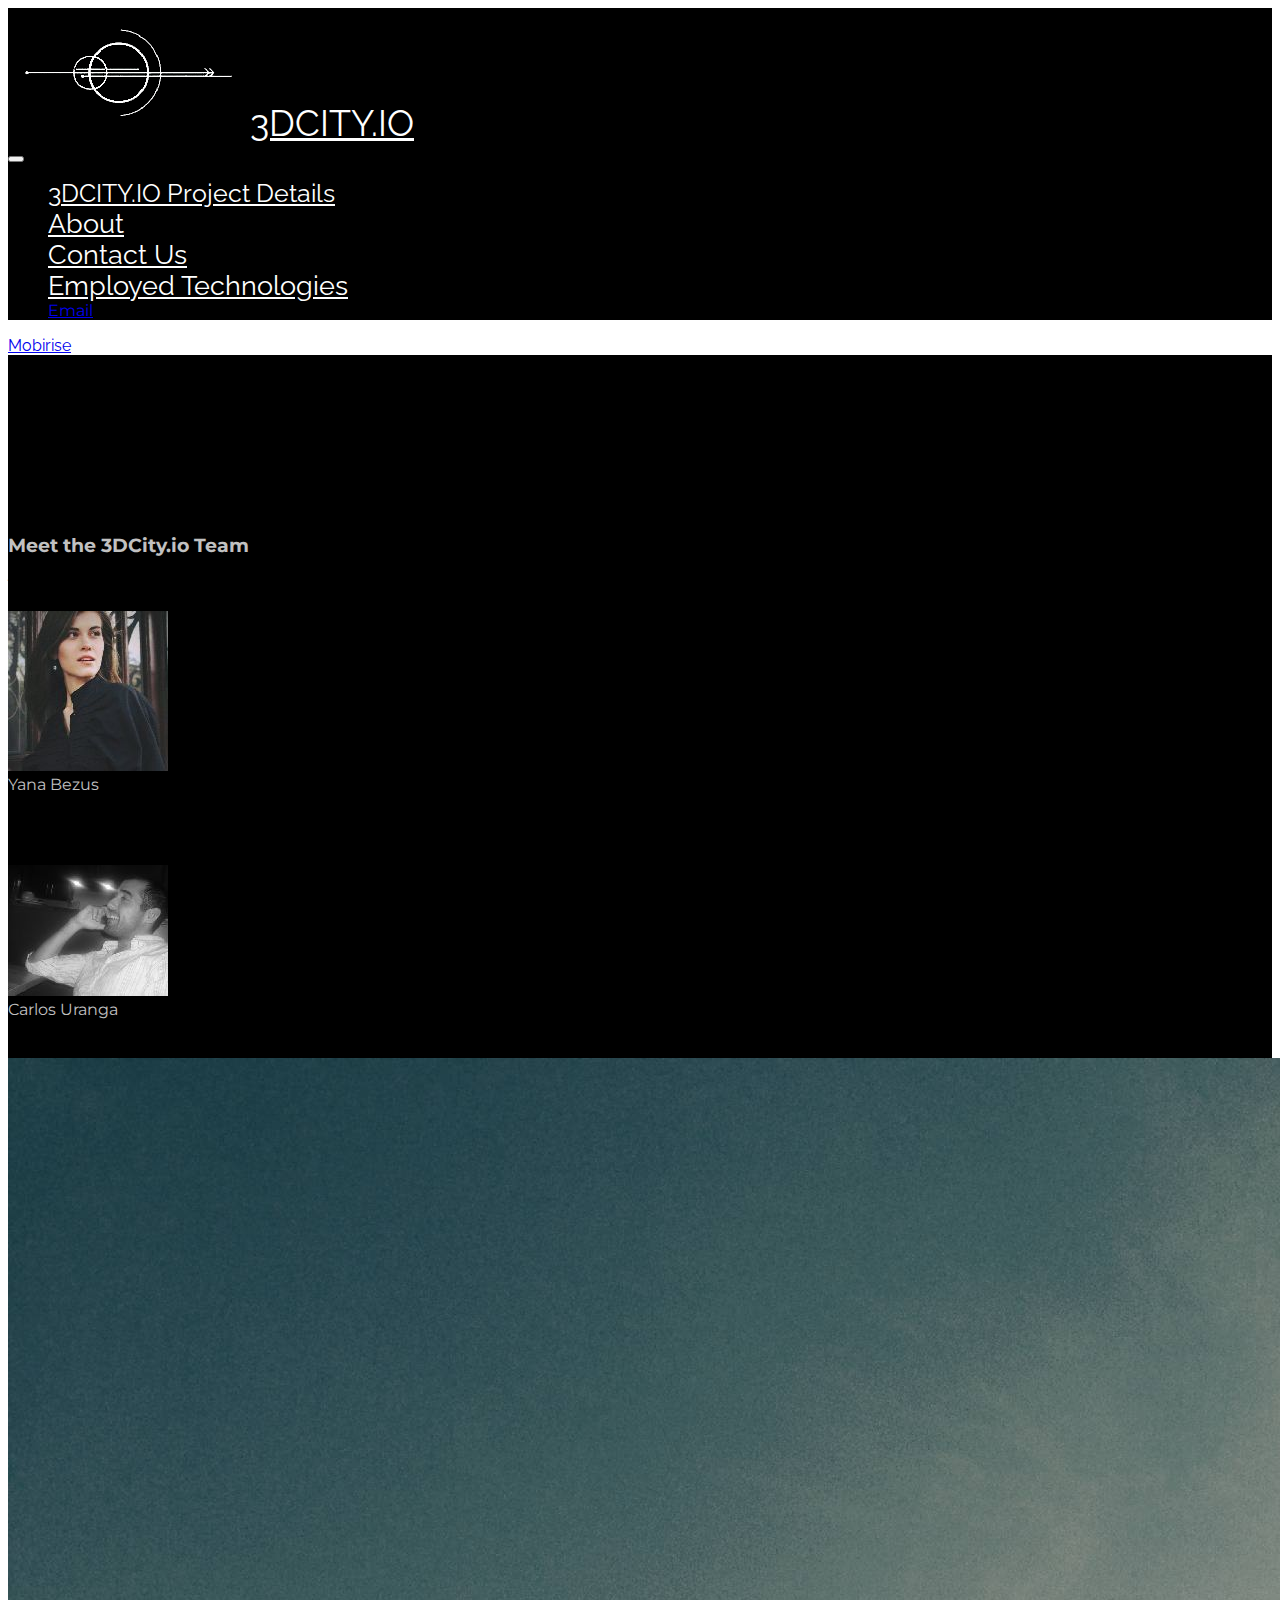
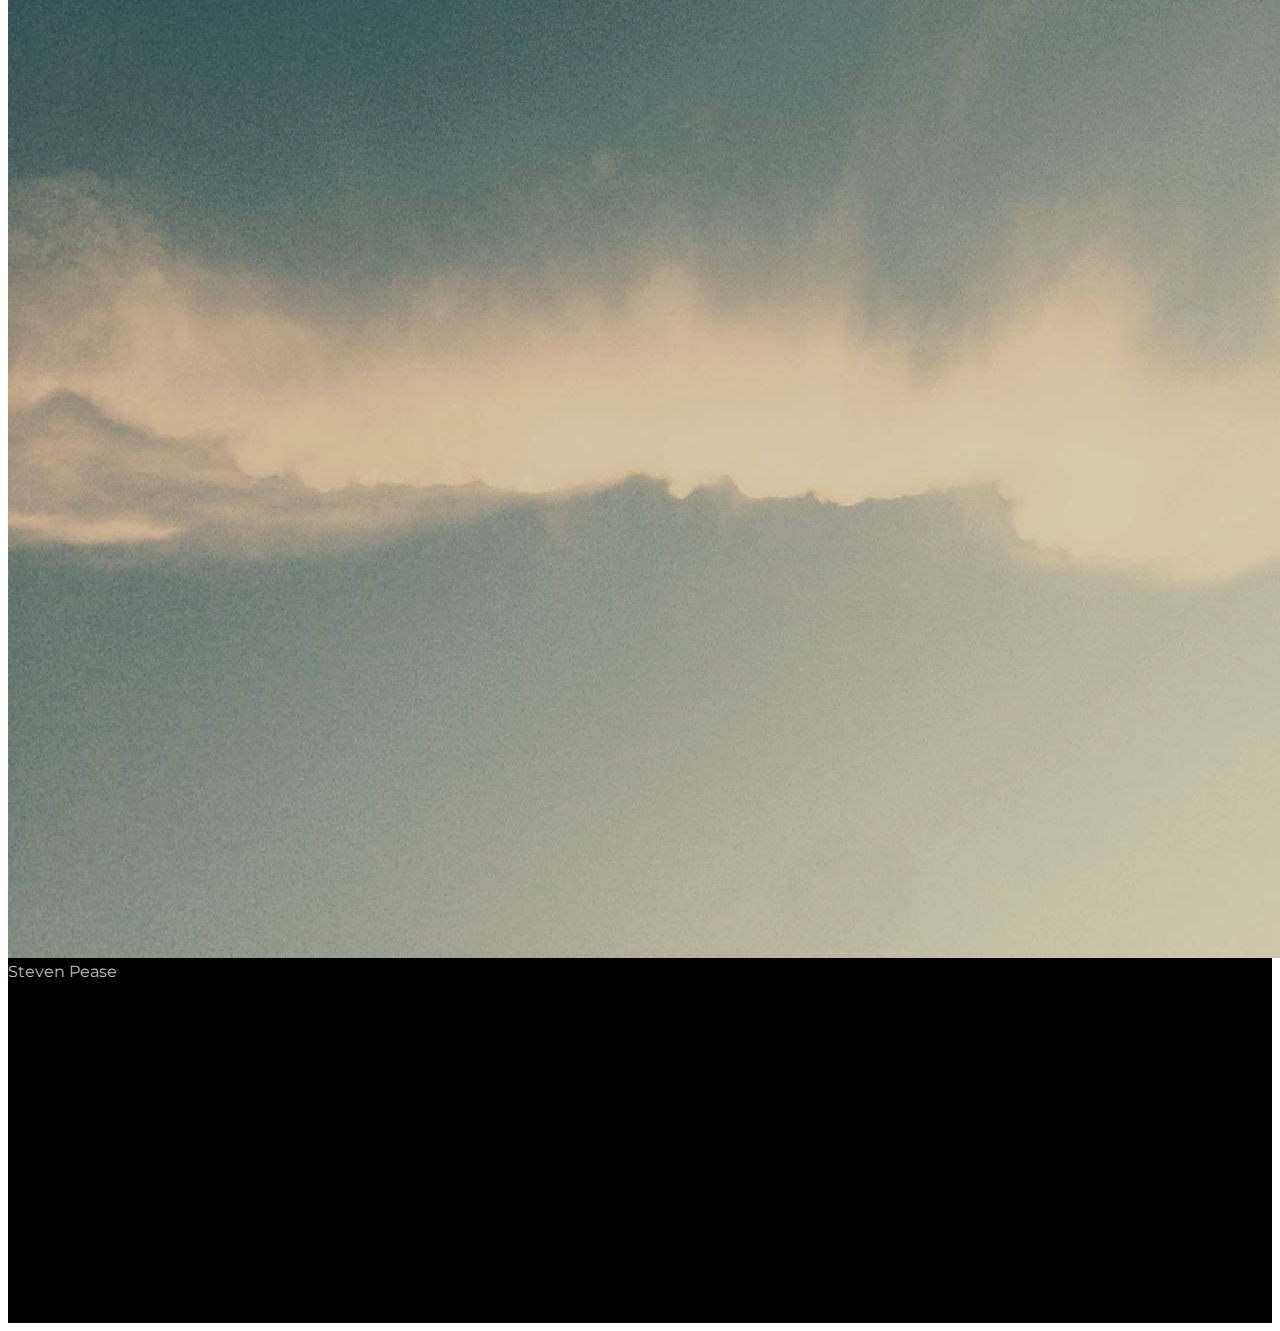
==== commit 97aa3a87: "create github pages" ====
--- a/about.html
+++ b/about.html
@@ -57,7 +57,7 @@
 
 </section>
 
-<section class="engine"><a rel="external" href="https://mobirise.com">Mobirise Website Builder</a></section><section class="mbr-section mbr-after-navbar" id="testimonials1-d" style="background-color: rgb(255, 255, 255); padding-top: 120px; padding-bottom: 120px;">
+<section class="engine"><a rel="external" href="https://mobirise.com">Mobirise</a></section><section class="mbr-section mbr-after-navbar" id="testimonials1-d" style="background-color: rgb(0, 0, 0); padding-top: 160px; padding-bottom: 160px;">
 
     
 
@@ -102,7 +102,7 @@
                     <div class="mbr-testimonial card mbr-testimonial-lg">
                         <div class="card-block">Steven Bio Coming Soon</div>
                         <div class="mbr-author card-footer">
-                            <div class="mbr-author-img"><img src="assets/images/mbr-160x106.jpg" class="img-circle"></div>
+                            <div class="mbr-author-img"><img src="assets/images/jumbotron.jpg" class="img-circle"></div>
                             <div class="mbr-author-name">Steven Pease</div>
                             <small class="mbr-author-desc">Robotics, 3D Guru, Software Developer</small>
                         </div>
--- a/assets/mobirise/css/mbr-additional.css
+++ b/assets/mobirise/css/mbr-additional.css
@@ -416,7 +416,7 @@
 }
 #menu-0 .navbar-caption {
   color: #ffffff;
-  font-size: 24px;
+  font-size: 36px;
 }
 #menu-0 .navbar-toggler {
   color: #ffffff;
@@ -426,11 +426,11 @@
   color: #ffffff;
 }
 #menu-0 .link {
-  font-size: 1.25rem;
+  font-size: 1.55rem;
 }
 #menu-0 .dropdown-item,
 #menu-0 .nav-dropdown-sm .link {
-  font-size: 1.354rem;
+  font-size: 1.679rem;
 }
 #menu-0 .link:hover,
 #menu-0 .dropdown-item:hover,
@@ -482,7 +482,7 @@
 }
 #menu-2 .navbar-caption {
   color: #ffffff;
-  font-size: 24px;
+  font-size: 36px;
 }
 #menu-2 .navbar-toggler {
   color: #ffffff;
@@ -492,11 +492,11 @@
   color: #ffffff;
 }
 #menu-2 .link {
-  font-size: 1.25rem;
+  font-size: 1.55rem;
 }
 #menu-2 .dropdown-item,
 #menu-2 .nav-dropdown-sm .link {
-  font-size: 1.354rem;
+  font-size: 1.679rem;
 }
 #menu-2 .link:hover,
 #menu-2 .dropdown-item:hover,
@@ -544,7 +544,7 @@
 }
 #menu-4 .navbar-caption {
   color: #ffffff;
-  font-size: 24px;
+  font-size: 36px;
 }
 #menu-4 .navbar-toggler {
   color: #ffffff;
@@ -554,11 +554,11 @@
   color: #ffffff;
 }
 #menu-4 .link {
-  font-size: 1.25rem;
+  font-size: 1.55rem;
 }
 #menu-4 .dropdown-item,
 #menu-4 .nav-dropdown-sm .link {
-  font-size: 1.354rem;
+  font-size: 1.679rem;
 }
 #menu-4 .link:hover,
 #menu-4 .dropdown-item:hover,
@@ -605,12 +605,15 @@
 #content5-7 p {
   color: #fff;
 }
+#contacts2-f P {
+  text-align: left;
+}
 #menu-b .hide-buttons .nav-btn {
   display: none !important;
 }
 #menu-b .navbar-caption {
   color: #ffffff;
-  font-size: 24px;
+  font-size: 36px;
 }
 #menu-b .navbar-toggler {
   color: #ffffff;
@@ -620,11 +623,11 @@
   color: #ffffff;
 }
 #menu-b .link {
-  font-size: 1.25rem;
+  font-size: 1.55rem;
 }
 #menu-b .dropdown-item,
 #menu-b .nav-dropdown-sm .link {
-  font-size: 1.354rem;
+  font-size: 1.679rem;
 }
 #menu-b .link:hover,
 #menu-b .dropdown-item:hover,
@@ -667,3 +670,9 @@
 #menu-b .close-icon::after {
   background-color: #ffffff;
 }
+#testimonials1-d .card-footer > div {
+  color: #c1c1c1;
+}
+#testimonials1-d .mbr-section-title {
+  color: #c1c1c1;
+}
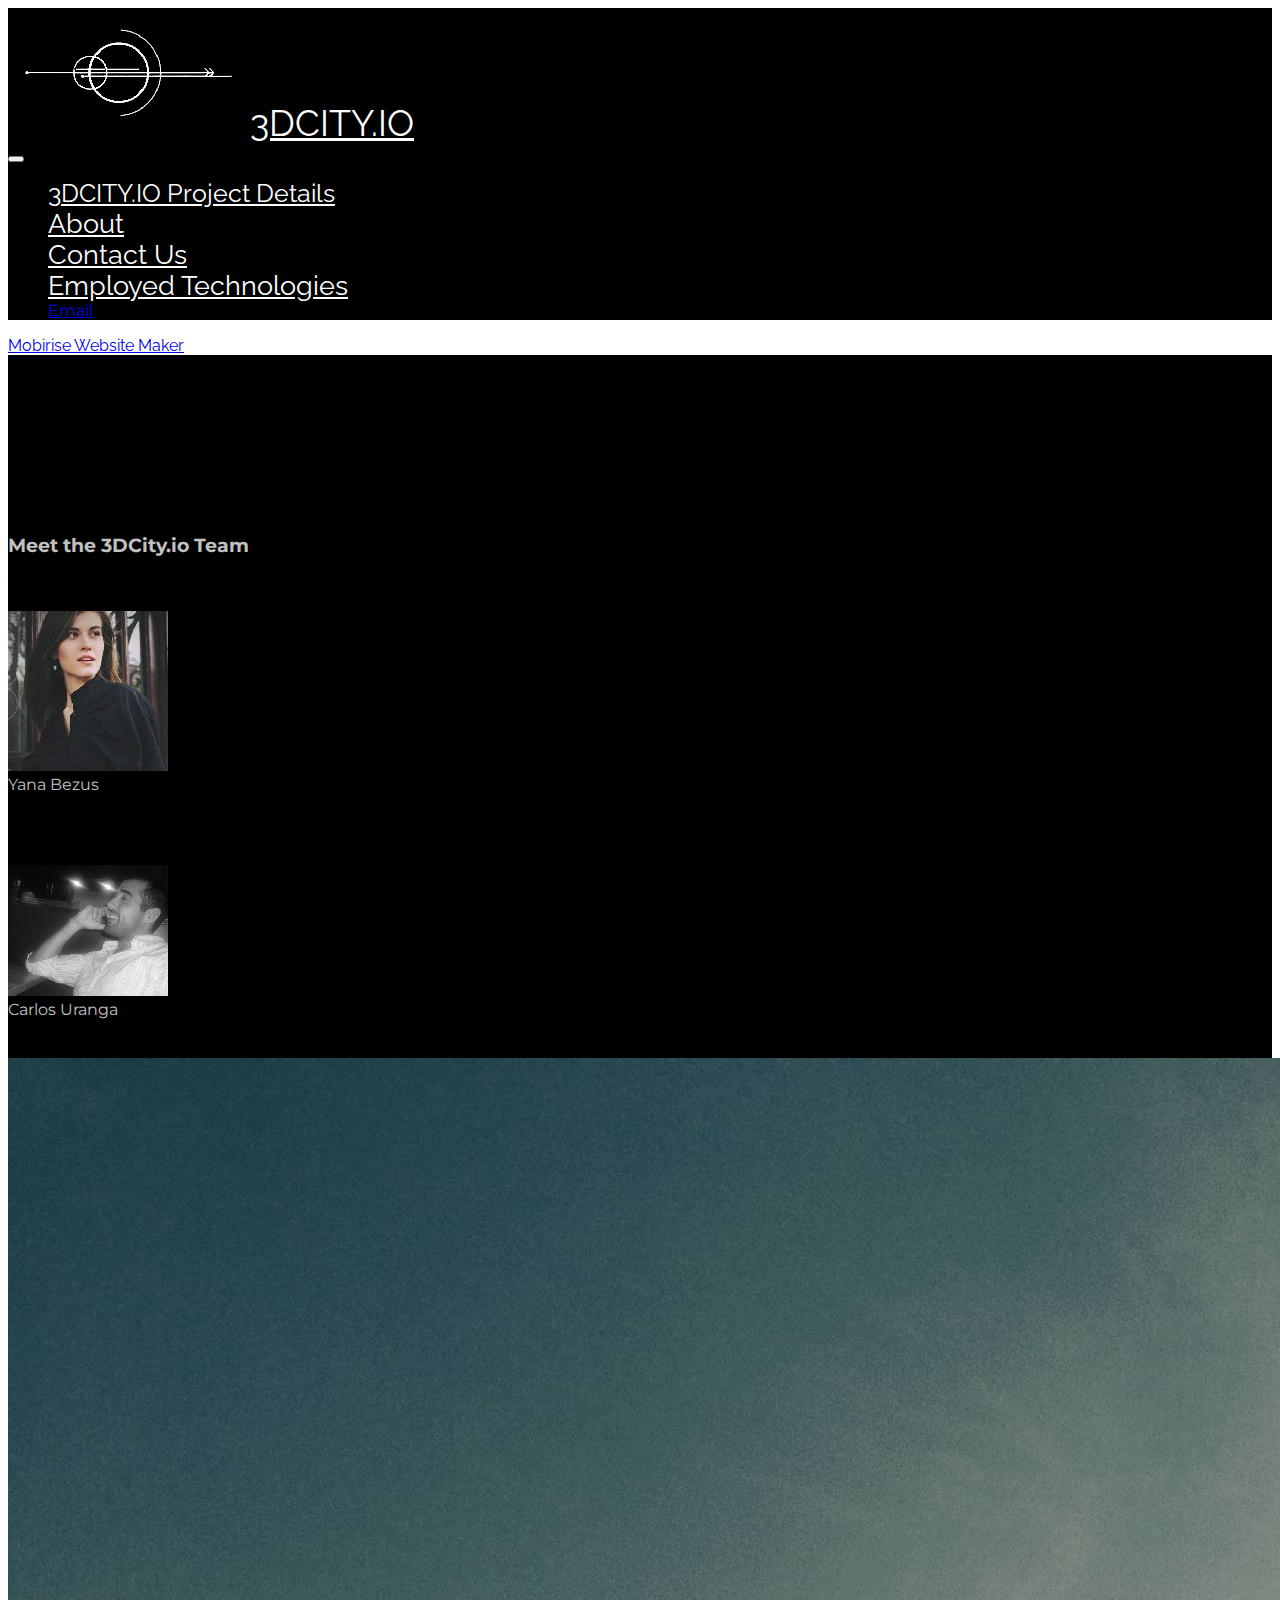
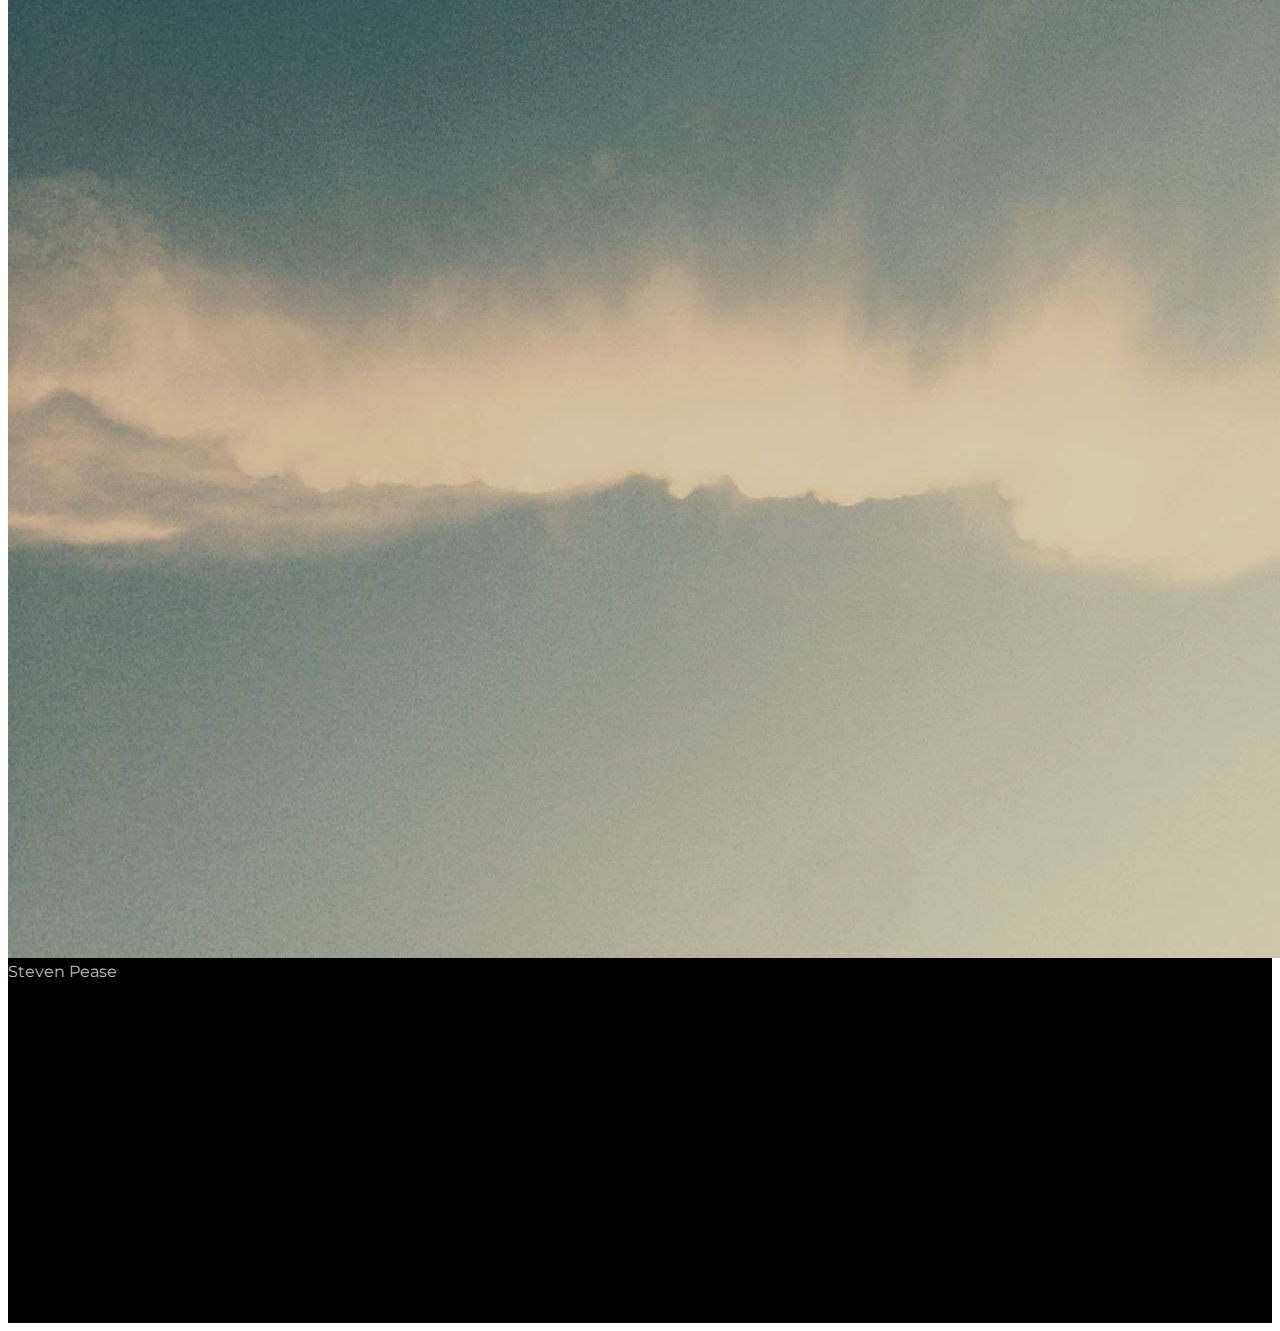
==== commit e393b74a: "create github pages" ====
--- a/about.html
+++ b/about.html
@@ -57,7 +57,7 @@
 
 </section>
 
-<section class="engine"><a rel="external" href="https://mobirise.com">Mobirise</a></section><section class="mbr-section mbr-after-navbar" id="testimonials1-d" style="background-color: rgb(0, 0, 0); padding-top: 160px; padding-bottom: 160px;">
+<section class="engine"><a rel="external" href="https://mobirise.com">Mobirise Website Maker</a></section><section class="mbr-section mbr-after-navbar" id="testimonials1-d" style="background-color: rgb(0, 0, 0); padding-top: 160px; padding-bottom: 160px;">
 
     
 
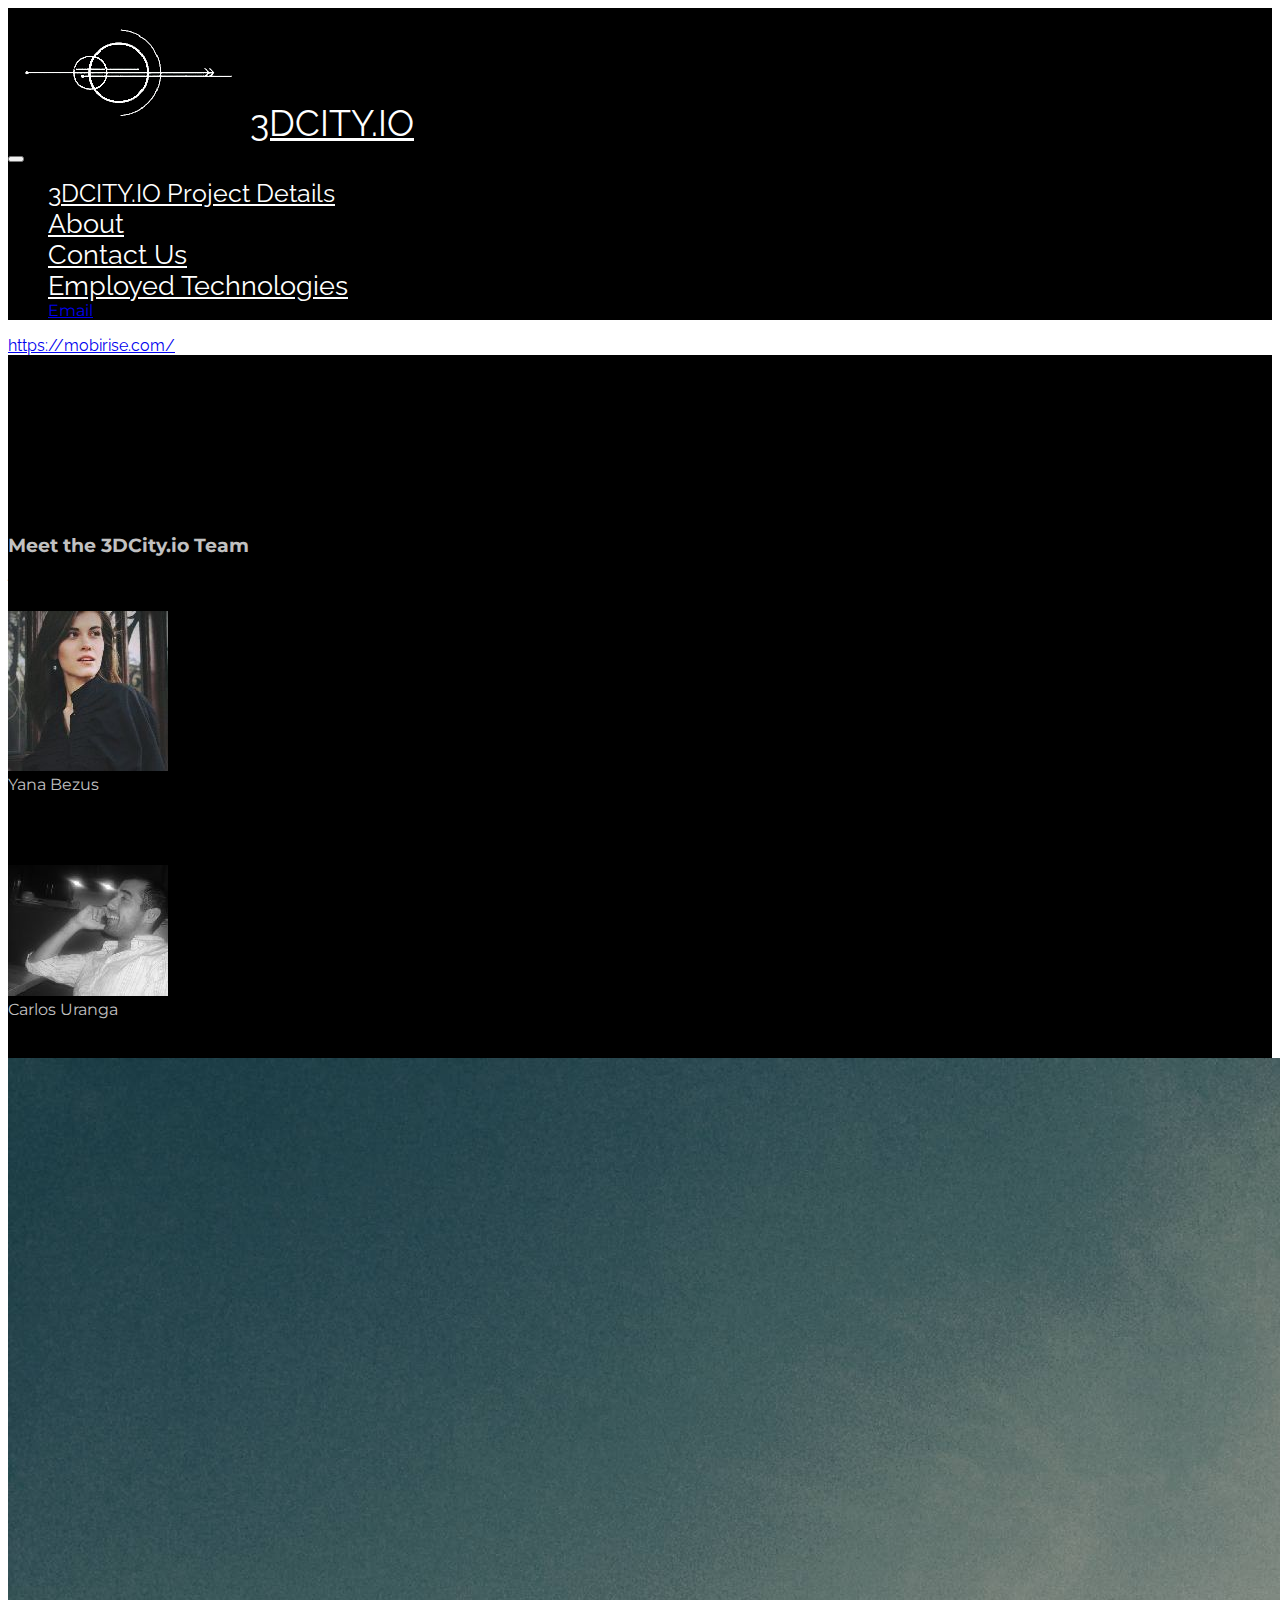
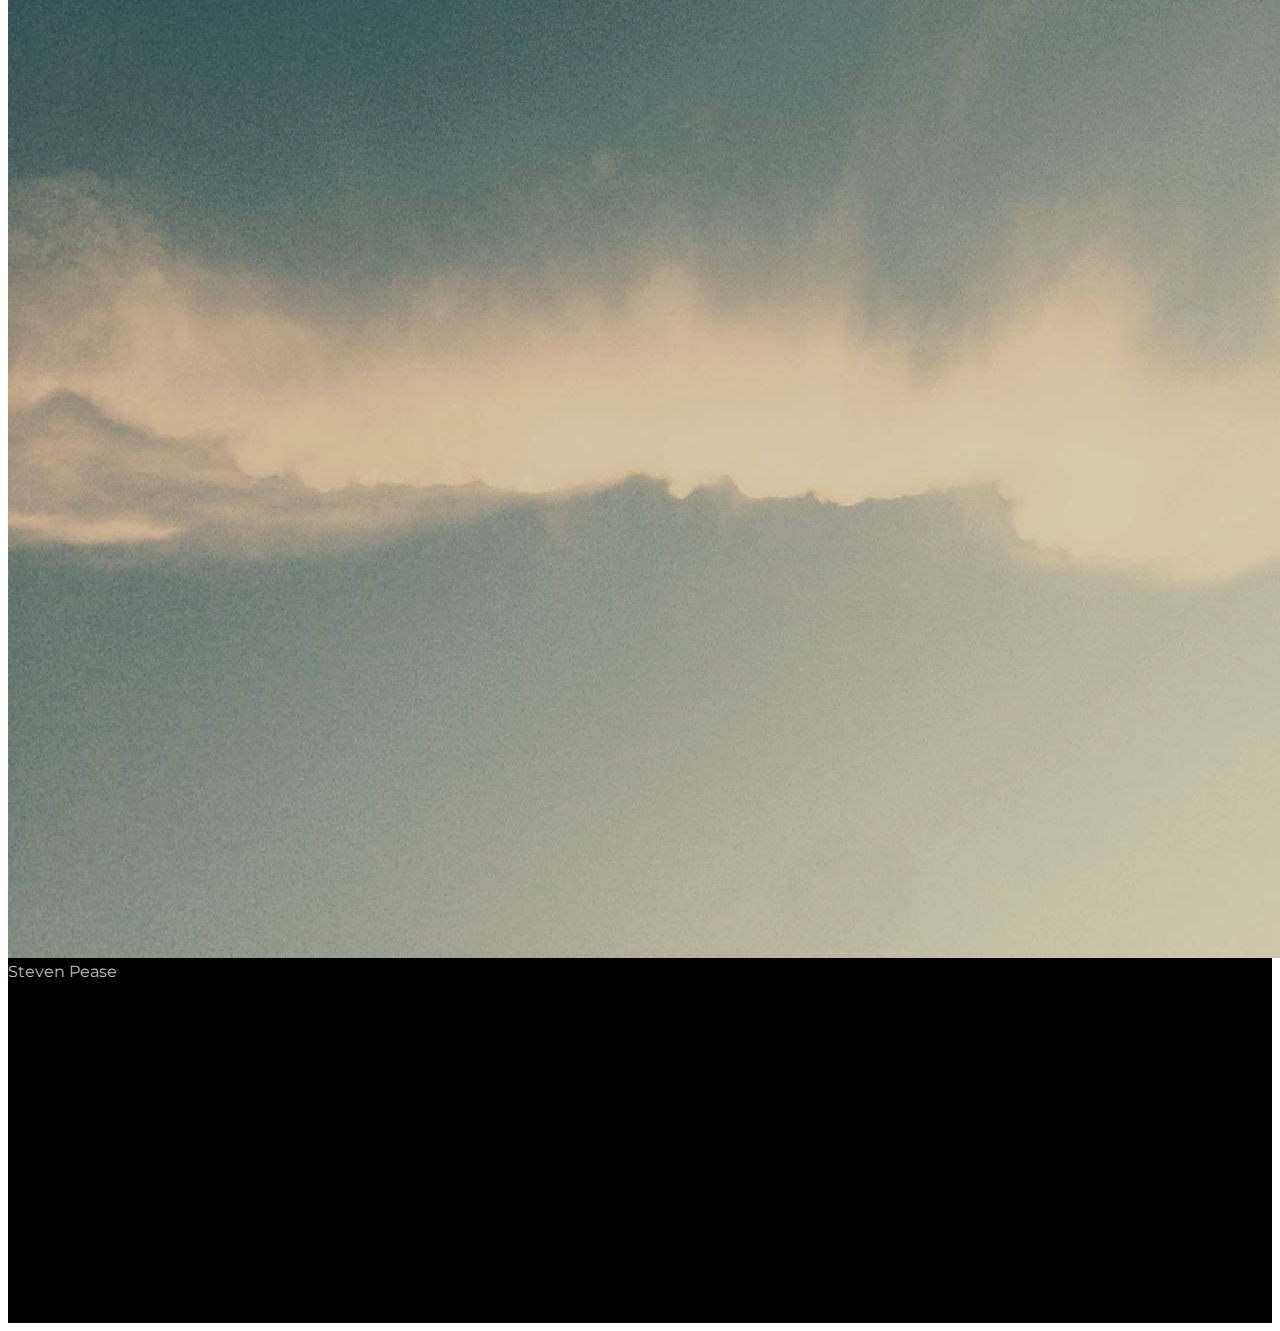
==== commit 0579e51b: "create github pages" ====
--- a/about.html
+++ b/about.html
@@ -57,7 +57,7 @@
 
 </section>
 
-<section class="engine"><a rel="external" href="https://mobirise.com">Mobirise Website Maker</a></section><section class="mbr-section mbr-after-navbar" id="testimonials1-d" style="background-color: rgb(0, 0, 0); padding-top: 160px; padding-bottom: 160px;">
+<section class="engine"><a rel="external" href="https://mobirise.com">https://mobirise.com/</a></section><section class="mbr-section mbr-after-navbar" id="testimonials1-d" style="background-color: rgb(0, 0, 0); padding-top: 160px; padding-bottom: 160px;">
 
     
 
--- a/assets/mobirise/css/mbr-additional.css
+++ b/assets/mobirise/css/mbr-additional.css
@@ -75,7 +75,7 @@
   font-family: 'Lora', serif;
 }
 .bg-primary {
-  background-color: #c0a375 !important;
+  background-color: #c1c1c1 !important;
 }
 .bg-success {
   background-color: #90a878 !important;
@@ -90,8 +90,8 @@
   background-color: #f28281 !important;
 }
 .btn-primary {
-  background-color: #c0a375;
-  border-color: #c0a375;
+  background-color: #c1c1c1;
+  border-color: #c1c1c1;
   color: #ffffff;
 }
 .btn-primary:hover,
@@ -100,14 +100,14 @@
 .btn-primary:active,
 .btn-primary.active {
   color: #ffffff;
-  background-color: #a07e49;
-  border-color: #a07e49;
+  background-color: #9b9b9b;
+  border-color: #9b9b9b;
 }
 .btn-primary.disabled,
 .btn-primary:disabled {
   color: #ffffff !important;
-  background-color: #a07e49 !important;
-  border-color: #a07e49 !important;
+  background-color: #9b9b9b !important;
+  border-color: #9b9b9b !important;
 }
 .btn-secondary {
   background-color: #bfcecb;
@@ -211,8 +211,8 @@
 }
 .btn-primary-outline {
   background: none;
-  border-color: #8e7041;
-  color: #8e7041;
+  border-color: #8e8e8e;
+  color: #8e8e8e;
 }
 .btn-primary-outline:hover,
 .btn-primary-outline:focus,
@@ -220,14 +220,14 @@
 .btn-primary-outline:active,
 .btn-primary-outline.active {
   color: #ffffff;
-  background-color: #c0a375;
-  border-color: #c0a375;
+  background-color: #c1c1c1;
+  border-color: #c1c1c1;
 }
 .btn-primary-outline.disabled,
 .btn-primary-outline:disabled {
   color: #ffffff !important;
-  background-color: #c0a375 !important;
-  border-color: #c0a375 !important;
+  background-color: #c1c1c1 !important;
+  border-color: #c1c1c1 !important;
 }
 .btn-secondary-outline {
   background: none;
@@ -330,7 +330,7 @@
   border-color: #f28281 !important;
 }
 .text-primary {
-  color: #c0a375 !important;
+  color: #c1c1c1 !important;
 }
 .text-success {
   color: #90a878 !important;
@@ -357,36 +357,36 @@
   background-color: #f28281;
 }
 .btn-social {
-  border-color: #c0a375;
+  border-color: #c1c1c1;
 }
 .btn-social:hover {
-  background: #c0a375;
+  background: #c1c1c1;
 }
 .mbr-company .list-group-item.active .list-group-text {
-  color: #c0a375;
+  color: #c1c1c1;
 }
 .mbr-footer p a,
 .mbr-footer ul a {
-  color: #c0a375;
+  color: #c1c1c1;
 }
 .mbr-footer-content li::before,
 .mbr-footer .mbr-contacts li::before {
-  background: #c0a375;
+  background: #c1c1c1;
 }
 .mbr-footer-content li a:hover,
 .mbr-footer .mbr-contacts li a:hover {
-  color: #c0a375;
+  color: #c1c1c1;
 }
 .lead a,
 .lead a:hover {
-  color: #c0a375;
+  color: #c1c1c1;
 }
 .lead blockquote {
-  border-color: #c0a375;
+  border-color: #c1c1c1;
 }
 .mbr-plan-header.bg-primary .mbr-plan-subtitle,
 .mbr-plan-header.bg-primary .mbr-plan-price-desc {
-  color: #e8ddcd;
+  color: #ffffff;
 }
 .mbr-plan-header.bg-success .mbr-plan-subtitle,
 .mbr-plan-header.bg-success .mbr-plan-price-desc {
@@ -406,7 +406,7 @@
 }
 .mbr-small-footer a,
 .mbr-gallery-filter li:hover {
-  color: #c0a375;
+  color: #c1c1c1;
 }
 .scrollToTop_wraper {
   opacity: 0 !important;
@@ -473,6 +473,9 @@
 #menu-0 .close-icon::after {
   background-color: #ffffff;
 }
+#header1-1 .btn {
+  font-size: 30px;
+}
 #content5-8 .mbr-section-title,
 #content5-8 p {
   color: #fff;
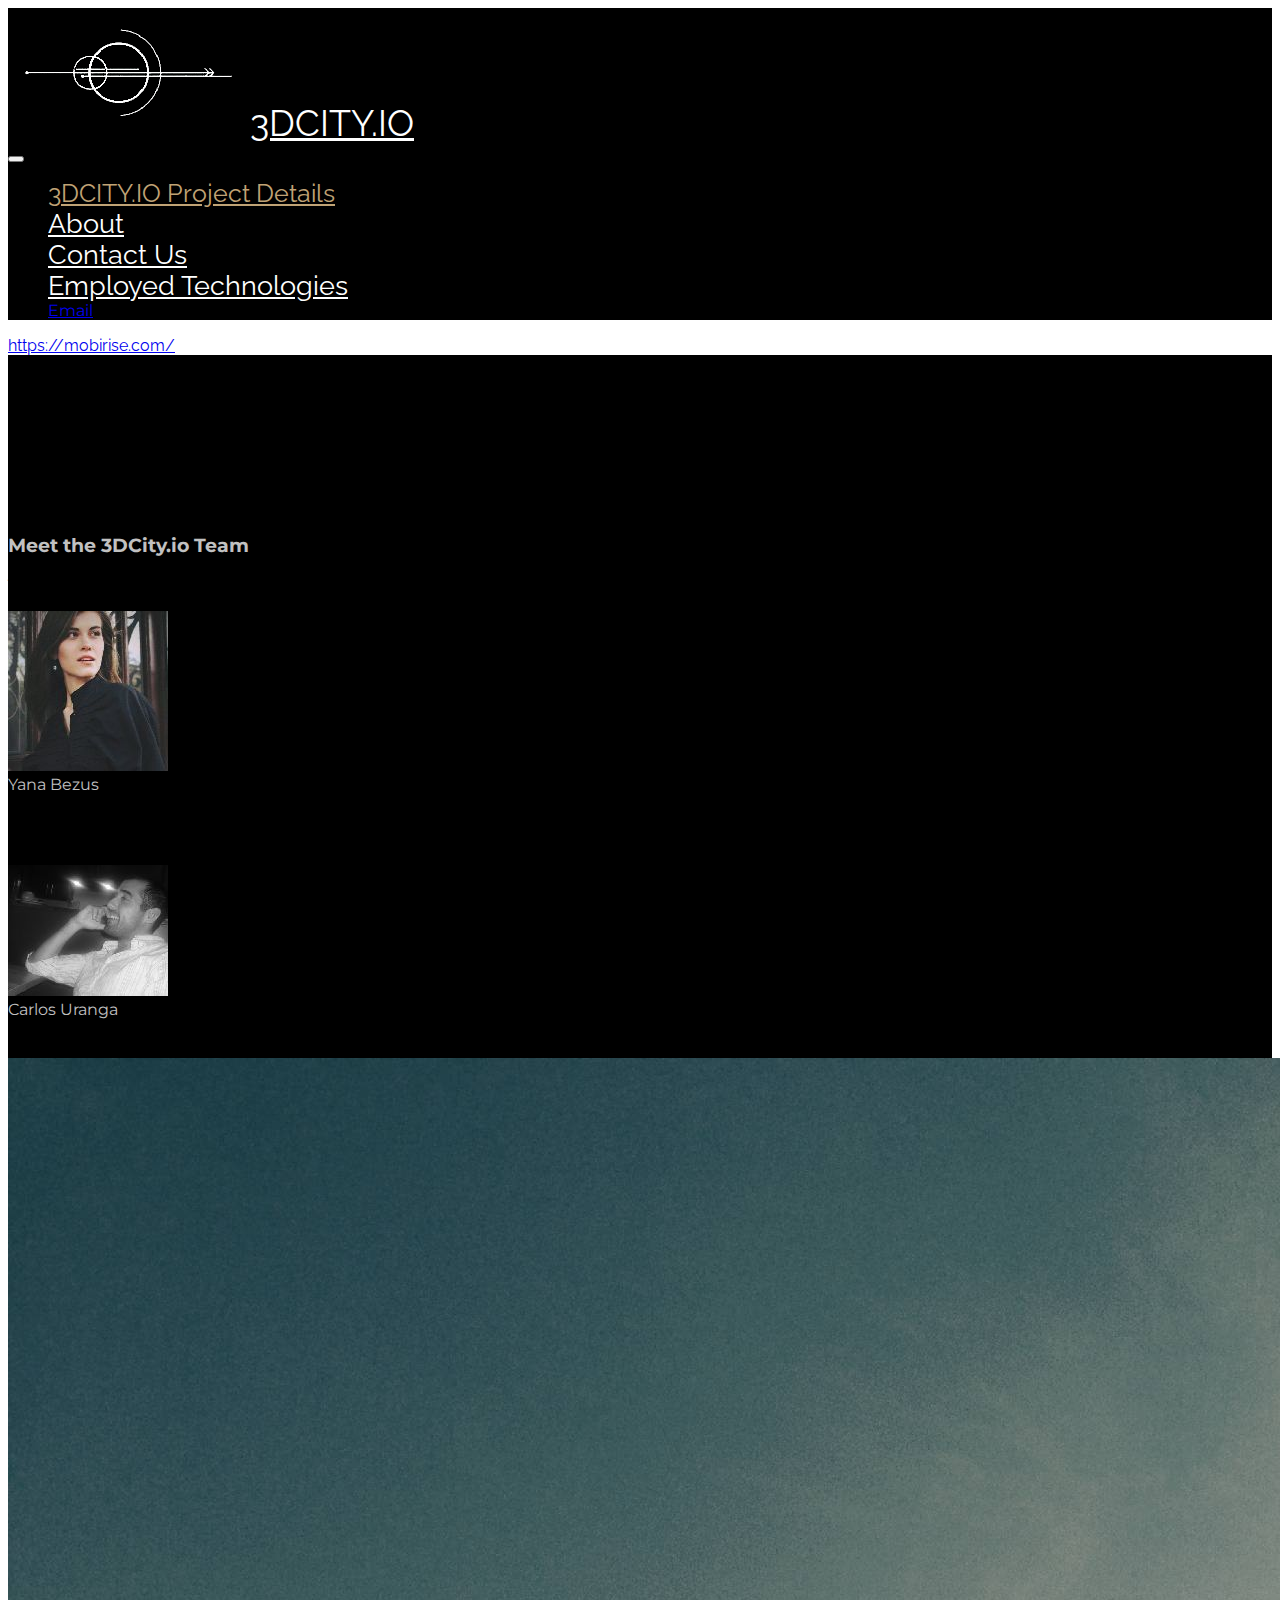
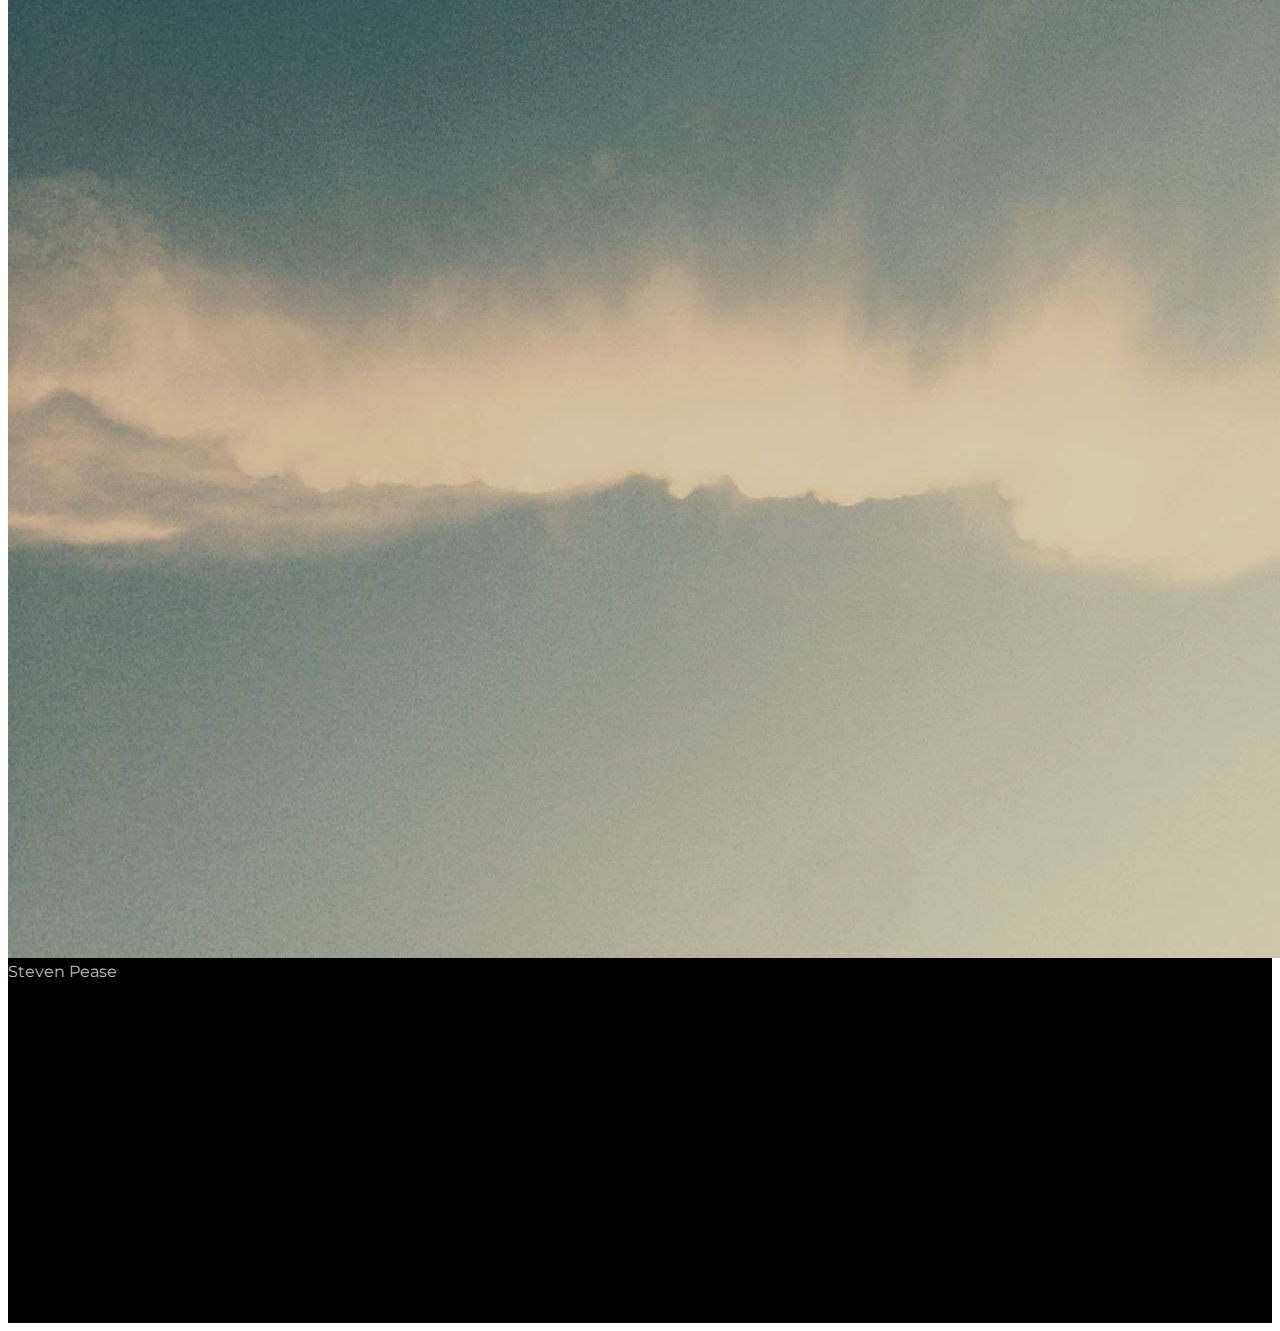
==== commit 8af6fc87: "create github pages" ====
--- a/about.html
+++ b/about.html
@@ -34,7 +34,7 @@
 
                     <div class="navbar-brand">
                         <a href="http://3dcity.io" class="navbar-logo"><img src="assets/images/favicon-238x128.png" alt="Mobirise"></a>
-                        <a class="navbar-caption text-white" href="http://3dcity.io">3DCITY.IO</a>
+                        <a class="navbar-caption text-white" href="index.html">3DCITY.IO</a>
                     </div>
 
                 </div>
@@ -44,7 +44,7 @@
                         <div class="hamburger-icon"></div>
                     </button>
 
-                    <ul class="nav-dropdown collapse pull-xs-right nav navbar-nav navbar-toggleable-sm" id="exCollapsingNavbar"><li class="nav-item dropdown"><a class="nav-link link dropdown-toggle" data-toggle="dropdown-submenu" href="http://3dcity.io" aria-expanded="false">3DCITY.IO Project Details</a><div class="dropdown-menu"><a class="dropdown-item" href="about.html">About<br></a><a class="dropdown-item" href="contact.html">Contact Us<br></a><a class="dropdown-item" href="partners.html">Employed Technologies<br></a><a class="dropdown-item" href="https://mobirise.com/"></a></div></li><li class="nav-item nav-btn"><a class="nav-link btn btn-white btn-white-outline" href="mailto:info@3dcity.io">Email</a></li></ul>
+                    <ul class="nav-dropdown collapse pull-xs-right nav navbar-nav navbar-toggleable-sm" id="exCollapsingNavbar"><li class="nav-item dropdown open"><a class="nav-link link dropdown-toggle" data-toggle="dropdown-submenu" href="index.html" aria-expanded="true">3DCITY.IO Project Details</a><div class="dropdown-menu"><a class="dropdown-item" href="about.html">About<br></a><a class="dropdown-item" href="contact.html">Contact Us<br></a><a class="dropdown-item" href="partners.html">Employed Technologies<br></a><a class="dropdown-item" href="https://mobirise.com/"></a></div></li><li class="nav-item nav-btn"><a class="nav-link btn btn-white btn-white-outline" href="mailto:info@3dcity.io">Email</a></li></ul>
                     <button hidden="" class="navbar-toggler navbar-close" type="button" data-toggle="collapse" data-target="#exCollapsingNavbar">
                         <div class="close-icon"></div>
                     </button>
@@ -80,7 +80,7 @@
                 <div class="col-xs-12 col-lg-4">
 
                     <div class="mbr-testimonial card mbr-testimonial-lg">
-                        <div class="card-block"><p>Yana Bio Coming Soon</p></div>
+                        <div class="card-block"><p>Yana, facinated with drawing both digital and analog - has been fascinated with architecture of eco-spaces, that is in harmony with the human condition.</p></div>
                         <div class="mbr-author card-footer">
                             <div class="mbr-author-img"><img src="assets/images/yanita-160x160.jpg" class="img-circle"></div>
                             <div class="mbr-author-name">Yana Bezus</div>
@@ -90,7 +90,7 @@
                 </div><div class="col-xs-12 col-lg-4">
 
                     <div class="mbr-testimonial card mbr-testimonial-lg">
-                        <div class="card-block"><p>Carlos Bio Coming Soon</p></div>
+                        <div class="card-block"><p>Carlos a serial entrepreneur with a passion for robotics &amp; clean energy, with a background in bioengineering. &nbsp;Mission is to help humanity - industrialize &nbsp;intelligently.</p></div>
                         <div class="mbr-author card-footer">
                             <div class="mbr-author-img"><img src="assets/images/carlos-profile-160x131.jpg" class="img-circle"></div>
                             <div class="mbr-author-name">Carlos Uranga</div>
@@ -100,11 +100,11 @@
                 </div><div class="col-xs-12 col-lg-4">
 
                     <div class="mbr-testimonial card mbr-testimonial-lg">
-                        <div class="card-block">Steven Bio Coming Soon</div>
+                        <div class="card-block">Steven, an insatiably curious engineer at the amazing nexus of software and hardware innovation, with a specific passion and expertise in personal robotics.</div>
                         <div class="mbr-author card-footer">
                             <div class="mbr-author-img"><img src="assets/images/jumbotron.jpg" class="img-circle"></div>
                             <div class="mbr-author-name">Steven Pease</div>
-                            <small class="mbr-author-desc">Robotics, 3D Guru, Software Developer</small>
+                            <small class="mbr-author-desc">Robotics, 3D Sensor Guru &amp; Full Stack Software Developer</small>
                         </div>
                     </div>
                 </div>
